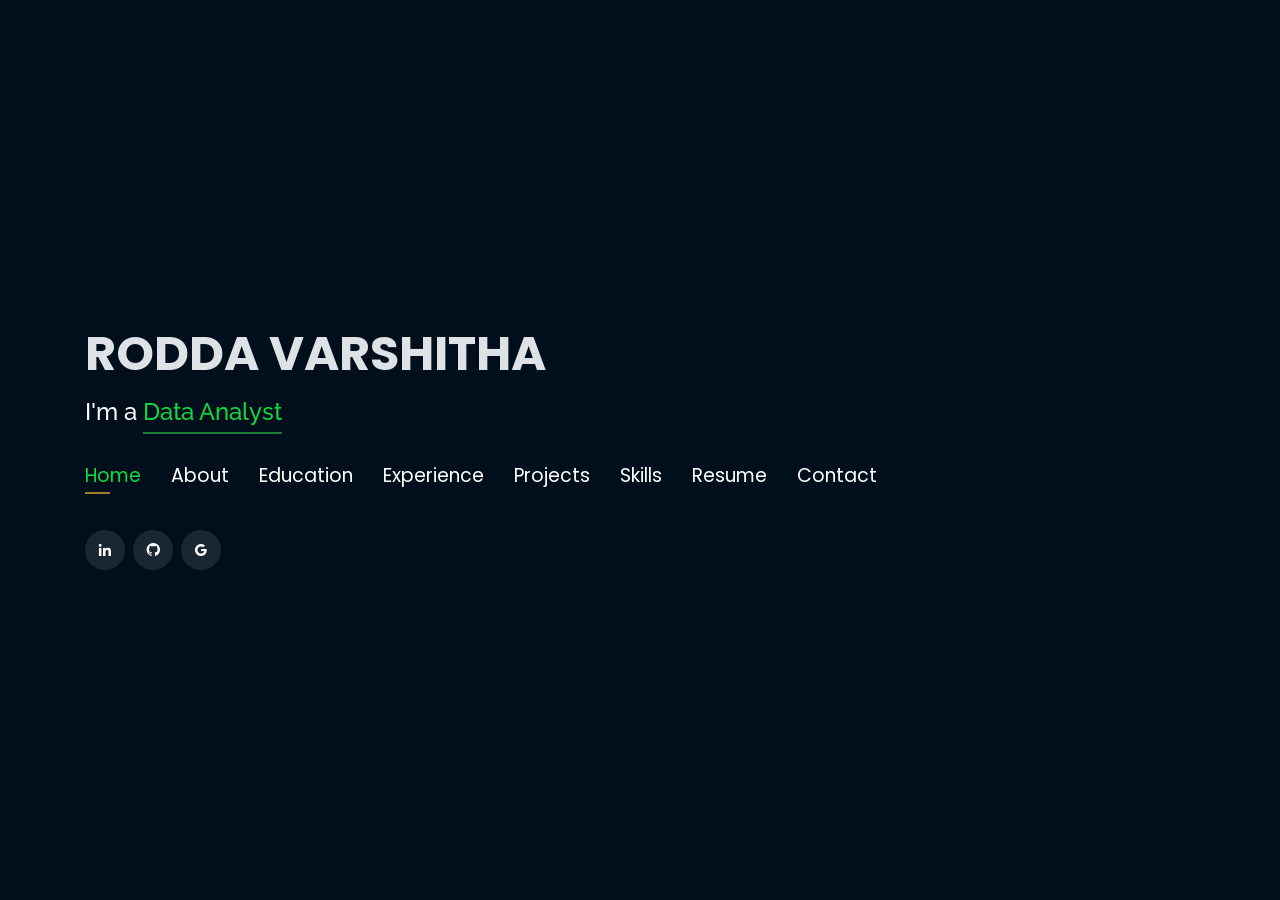
==== index.html @ eed944eb "Initial commit" ====
<!DOCTYPE html>
<html lang="en">

<head>

  <!-- Google Tag Manager -->

  <script>(function(w,d,s,l,i){w[l]=w[l]||[];w[l].push({'gtm.start':
  new Date().getTime(),event:'gtm.js'});var f=d.getElementsByTagName(s)[0],
  j=d.createElement(s),dl=l!='dataLayer'?'&l='+l:'';j.async=true;j.src=
  'https://www.googletagmanager.com/gtm.js?id='+i+dl;f.parentNode.insertBefore(j,f);
  })(window,document,'script','dataLayer','GTM-5BB8W2X');</script>
  <!-- End Google Tag Manager -->
  <meta charset="utf-8">
  <meta content="width=device-width, initial-scale=1.0" name="viewport">

  <title>Personal Portfolio</title>
  <meta content="" name="descriptison">
  <meta content="" name="keywords">

  <!-- Google Fonts -->

  <link href="https://fonts.googleapis.com/css?family=Open+Sans:300,300i,400,400i,600,600i,700,700i|Raleway:300,300i,400,400i,500,500i,600,600i,700,700i|Poppins:300,300i,400,400i,500,500i,600,600i,700,700i" rel="stylesheet">

  <!-- Vendor CSS Files -->

  <link href="assets/vendor/bootstrap/css/bootstrap.min.css" rel="stylesheet">
  <link href="assets/vendor/icofont/icofont.min.css" rel="stylesheet">
  <link href="assets/vendor/remixicon/remixicon.css" rel="stylesheet">
  <link href="assets/vendor/owl.carousel/assets/owl.carousel.min.css" rel="stylesheet">
  <link href="assets/vendor/boxicons/css/boxicons.min.css" rel="stylesheet">
  <link href="assets/vendor/venobox/venobox.css" rel="stylesheet">

  <!-- Template Main CSS File -->
  
  <link href="assets/css/style.css" rel="stylesheet">


  <!-- Global site tag (gtag.js) - Google Analytics -->
  <script async src="https://www.googletagmanager.com/gtag/js?id=UA-169007209-3"></script>
  <script>
    window.dataLayer = window.dataLayer || [];
    function gtag(){dataLayer.push(arguments);}
    gtag('js', new Date());

    gtag('config', 'UA-169007209-3');
  </script>
</head>

<body>
  
  <!-- Google Tag Manager (noscript) -->
  <noscript><iframe src="https://www.googletagmanager.com/ns.html?id=GTM-5BB8W2X"
  height="0" width="0" style="display:none;visibility:hidden"></iframe></noscript>
  <!-- ======= Header ======= -->
  
  <header id="header" class="header-tops">
    <div class="container">
      <h1><a href="index.html">RODDA VARSHITHA</a></h1>
<h2 style="color:#fff">I'm a <span class="typing" style="color:#12D640"></span></h2>

<script>
// Minimal Typed.js functionality for two features
class TypedMini {
  constructor(element, options) {
    this.el = document.querySelector(element);
    this.strings = options.strings || [];
    this.typeSpeed = options.typeSpeed || 100;
    this.backSpeed = options.backSpeed || 50;
    this.backDelay = options.backDelay || 1000;
    this.loop = options.loop || false;
    this.stringIndex = 0;
    this.charIndex = 0;
    this.typing();
  }

  typing() {
    const currentString = this.strings[this.stringIndex];
    if (this.charIndex < currentString.length) {
      this.el.textContent += currentString.charAt(this.charIndex);
      this.charIndex++;
      setTimeout(() => this.typing(), this.typeSpeed);
    } else {
      setTimeout(() => this.deleting(), this.backDelay);
    }
  }

  deleting() {
    const currentString = this.strings[this.stringIndex];
    if (this.charIndex > 0) {
      this.el.textContent = currentString.substring(0, this.charIndex - 1);
      this.charIndex--;
      setTimeout(() => this.deleting(), this.backSpeed);
    } else {
      this.stringIndex = (this.stringIndex + 1) % this.strings.length;
      this.typing();
    }
  }
}

// Initialize TypedMini with your strings
new TypedMini('.typing', {
  strings: [" Data Analyst",  " Data Scientist" , "Business Analyst "],
  typeSpeed: 100,
  backSpeed: 50,
  backDelay: 1000,
  loop: true
});
</script>
      <nav class="nav-menu d-none d-lg-block">
        <ul>
          <li class="active"><a href="#header"> <span>Home</span></a></li>
          <li><a href="#about"><span>About</span></a></li>
          <li><a href="#education"> <span>Education</span></a></li>
          <li><a href="#experience"> <span>Experience</span></a></li>
          <li><a href="#portfolio"> <span>Projects</span></a></li>
          <li><a href="#skills"> <span>Skills</span></a></li>
          <li><a href="assets\img\resume\Resume.pdf" target="_blank"> <span>Resume</span></a></li>
          <li><a href="#contacts"> <span>Contact</span></a></li>

        </ul>
      </nav><!-- .nav-menu -->

      <div class="social-links">
          <a href="https://www.linkedin.com/in/roddavarshitha/?lipi=urn%3Ali%3Apage%3Ad_flagship3_profile_view_base_contact_details%3Bq4u0vngKTemJHWjuSr9rag%3D%3D" target="_blank" class="linkedin"><i class="bx bxl-linkedin"></i></a>
          <a href="https://github.com/varshitharodda" target="_blank" class="github"><i class="bx bxl-github"></i></a>
          <a href="mailto:roddavarshitha@gmail.com" target="_blank" class="google"><i class="bx bxl-google"></i></a>
         

      </div>

    </div>
  </header>

 <!-- End Header -->

  <!-- ======= About Section ======= -->
  <section id="about" class="about">

    <!-- ======= About Me ======= -->
    <div class="about-me container">

      <div class="section-title">
        <h2>About</h2>
      </div>

      <div class="row">
        
        <div class="col-lg-4" data-aos="fade-right">
          <img src="assets\img\background\profile.jpeg" class="img-fluid" alt="">
        </div>
        <div class="col-lg-8 pt-4 pt-lg-0 content" data-aos="fade-left">
          <p>Computer Science graduate with hands-on experience in Python, SQL, Power BI, Excel, and data analytics. Skilled in
data cleaning, exploratory data analysis, SQL querying, data visualization, feature engineering, and extracting actionable
insights from datasets. Experienced in building analytical projects using Python, PostgreSQL, and Power BI. Strong
problem-solving and analytical skills with an interest in applying data-driven approaches to real-world business problems.
Seeking an entry-level Data Analyst role.
          </p>
          <div class="row">
            <div class="col-lg-6">
              <ul>
                <li><i class="icofont-rounded-right"></i> <strong>Birthday:</strong> 27 April 2005</li>
                <li><i class="icofont-rounded-right"></i> <strong>Phone:</strong> +91 9381675973</li>
                <li><i class="icofont-rounded-right"></i> <strong>City:</strong>Hyderabad,Telangana</li>
                <li><i class="icofont-rounded-right"></i> <strong>Email:</strong> roddavarshitha@gmail.com</li>
              </ul>
            </div>
          </div>
        </div>
      </div>

    </div><!-- End About Me -->

    <!-- ======= Interests ======= -->
    <div class="interests container">

      <div class="section-title">
        <h2>Interests</h2>
      </div>

      <div class="row">
        <div class="col-lg-3 col-md-4">
          <div class="icon-box">
            <i class="ri-global-line" style="color: #ffbb2c;"></i>
            <h3>Data Analytics</h3>
          </div>
        </div>
        <div class="col-lg-3 col-md-4 mt-4 mt-md-0">
          <div class="icon-box">
            <i class="ri-database-2-line" style="color: #5578ff;"></i>
            <h3>Data Science</h3>
          </div>
        </div>
        <div class="col-lg-3 col-md-4 mt-4 mt-md-0">
          <div class="icon-box">
            <i class="ri-camera-3-line" style="color: #e80368;"></i>
            <h3>Data Visualization</h3>
          </div>
        </div>
        <div class="col-lg-3 col-md-4 mt-4 mt-lg-0">
          <div class="icon-box">
            <i class="ri-english-input" style="color: #1c7d32;"></i>
            <h3>SQL & Database Management</h3>
          </div>
        </div>
        <div class="col-lg-3 col-md-4 mt-4">
          <div class="icon-box">
            <i class="ri-code-s-slash-fill" style="color: #28a745;"></i>
            <h3>Machine Learning</h3>
          </div>
        </div>
        <div class="col-lg-3 col-md-4 mt-4">
          <div class="icon-box">
            <i class="ri-bar-chart-box-line" style="color: #f1081f;"></i>
            <h3>Predictive Analytics</h3>
          </div>
        </div>
        <div class="col-lg-3 col-md-4 mt-4">
          <div class="icon-box">
            <i class="ri-file-list-3-line" style="color: #47aeff;"></i>
            <h3>Python & Data Analysis</h3>
          </div>
        </div>
        <div class="col-lg-3 col-md-4 mt-4">
          <div class="icon-box">
            <i class="ri-file-list-3-line" style="color: #47aeff;"></i>
            <h3>Artificial Intelligence</h3>
          </div>
        </div>
      </div>
      

    </div><!-- End Interests -->
  </section><!-- End About Section -->



  <!-- ======= Education Section ======= -->
  <section id="education" class="services">
    <div class="container">
      <div class="section-title">
        <h2>Education</h2>
      </div>
      <div class="row">
        <div class="col-lg-12" data-aos="fade-up" style="display: inline-block;">   
        <div class="col-md-4 mt-4 mt-md-0 icon-box" data-aos="fade-up" data-aos-delay="100" 
     style="padding:0px 0px;padding-bottom: 5px;display: inline-block; text-align:center;">
  
  <img src="assets/img/education/college.jpg" 
       alt="College Logo"
       style="width:100%; max-width:300px; height: 50px; margin-bottom:10px;" />
  <p style="text-align:left;color:#fff;padding: 5px 10px;">
    <em>B.Tech. in Computer Science</em></p>
  <h5 style="text-align:left;padding: 0px 10px;">Sep 2022 - June 2026 </h5>
  <h6 style="text-align:left;color:#fff;padding: 0px 10px;">Relevant Coursework</h6>
  <ul style="text-align:left;color:#fff;">
    <li>Computer Science Engineering</li>
    <li>Python development</li>
    <li>Machine Learning</li>
    <li>Web Development</li>
    <li>Datastructures and Algorithms</li>
  </ul>
</div>


            <div class="col-md-4 mt-4 mt-md-0 icon-box" data-aos="fade-up" data-aos-delay="100" style="padding:0px 0px;padding-bottom: 5px;display: inline-block;">
              <img src="assets\img\education\diploma.jpg" class="img-fluid" alt=""
              style="width:100%;  height: 50px; margin-bottom:10px;" />
              <p style="text-align:left;color:#fff;padding: 5px 10px;"><em>Diploma in ECE </em></p>
              <h5 style="text-align:left;padding: 0px 10px;">NOV 2020- June 2023</h5>
              <h6 style="text-align:left;color:#fff;padding: 0px 10px;">Relevant Coursework</h6>
              <ul style="text-align:left;color:#fff;">
                <li>Engineering Mathematics</li>
                <li>Digital Electronics</li>
                <li>Communication Systems</li>
                <li>Embedded Systems</li>
                <li>Industrial Training (IIT Training)</li>
                
        
              </ul>
            </div>
            <div class="col-md-4 mt-4 mt-md-0 icon-box" data-aos="fade-up" data-aos-delay="100"
              style="padding:0px 0px;padding-bottom: 5px;display: inline-block;">
              <img src="assets\img\education\School.jpg" class="img-fluid" alt="">
              <p style="text-align:left;color:#fff;padding: 5px 10px;"><em>10th Standard</em></p>
              <h5 style="text-align:left;padding: 0px 10px;">June 2019- June2020</h5>
              <h6 style="text-align:left;color:#fff;padding: 0px 10px;">Relevant Coursework</h6>
              <ul style="text-align:left;color:#fff;">
                <li>Mathematics</li>
                <li>English (First language)</li>
                <li>Remaining Standard Subjects</li>
                <li>EAMCET & JEE  Training(Basics)</li>
                          </ul>
            </div>
          </div>
        </div>
      </div>


    <div class="portfolio">
    <div class="container">
      <div class="section-title">
        <h2>Online Certification</h2>
      </div>

      <div class="row portfolio-container" style="position: relative; height: 437.75px;">

        <div class="col-lg-4 col-md-6 portfolio-item filter-app" style="position: absolute; left: 0px; top: 0px;">
          <div class="portfolio-wrap">
            <img src="assets/img/certification/Deloitte_Logo 1.jpg" class="img-fluid" alt="" style="width:250px; height:100%; object-fit:contain;">
            <div class="portfolio-info">
              <h4>Data Analytics Job Simulation</h4>
              <div class="portfolio-links">
                <a href="assets/img/certification/Data Analytics JobSimulation Deloitee 1.jpeg"target="_blank" title="Certificate"><i class="bx bx-link"></i></a>
              </div>
            </div>
          </div>
        </div>

        <div class="col-lg-4 col-md-6 portfolio-item filter-app" style="position: absolute; left: 370px; top: 0px;">
          <div class="portfolio-wrap">
            <img src="assets\img\certification\ofiice master logo2.jpg" class="img-fluid" alt="" style="width:250px; height:100%; object-fit:contain;">
            <div class="portfolio-info">
              <h4>Power BI</h4>
              <div class="portfolio-links">
                <a href="assets\img\certification\powerbi office master 2.jpg" target="_blank" title="Certificate"><i class="bx bx-link"></i></a>
              </div>
            </div>
          </div>
        </div>

        <div class="col-lg-4 col-md-6 portfolio-item filter-app" style="position: absolute; left: 740px; top: 0px;">
          <div class="portfolio-wrap">
            <img src= "assets/img/certification/DT 3 LOGO.jpg"class="img-fluid" alt="" style="width:250px; height:100%; object-fit:contain;">
            <div class="portfolio-info">
              <h4>Generative AI</h4>
              <div class="portfolio-links">
                <a href="assets/img/certification/DT 3.jpg" target="_blank" title="Certificate"><i class="bx bx-link"></i></a>
              </div>
            </div>
          </div>
        </div>

        <div class="col-lg-4 col-md-6 portfolio-item filter-project" style="position: absolute; left: 0px; top: 218.875px;">
          <div class="portfolio-wrap">
            <img src="assets/img/certification/tcs ion logo 4.jpg" class="img-fluid" alt="" style="width:250px; height:100%; object-fit:contain;">
            <div class="portfolio-info">
              <h4>TCS-ION carrer bridge</h4>
              <div class="portfolio-links">
                <a href="assets/img/certification/TCS 4.jpg" target="_blank" title="Certificate"><i class="bx bx-link"></i></a>
              </div>
            </div>
          </div>
        </div>

        <div class="col-lg-4 col-md-6 portfolio-item filter-project" style="position: absolute; left: 370px; top: 218.875px;">
          <div class="portfolio-wrap">
            <img src="assets/img/certification/geeks for geeks logo 5.jpg"  class="img-fluid" alt="" style="width:250px; height:100%; object-fit:contain;">
            <div class="portfolio-info">
              <h4>python</h4>
              <div class="portfolio-links">
                <a href="assets/img/certification/geeks 5.jpg" target="_blank" title="Certificate"><i class="bx bx-link"></i></a>
              </div>
            </div>
          </div>
        </div>
  </section>


  <!-- End Education Section -->



  <!-- Start Experience Section -->

  <section id="experience" class="services">
    <div class="container">
      <div class="section-title">
        <h2>Internships</h2>
      </div>
      <div class="row">
          <div class="col-lg-12" data-aos="fade-up">
              <div class="col-md-12 mt-4 mt-md-0 icon-box" data-aos="fade-up" data-aos-delay="100">
                <h4 style="text-align:left;"><a href="https://Infosys.com//" style="color:#12d640">Infosys Springboard.</a><br> </h4>
                <h5 style="text-align:left;">Dec 2025 - Feb 2026</h5>
                <p style="text-align:left;color:#fff"><em>Python Intern</em></p>
                <ul style="text-align:left;">
                  <li>Designed and deployed an AI-powered Resume Analysis & Job Recommendation System leveraging LinkedIn data.</li>
                  <li>Applied NLP techniques for resume parsing, skill extraction, and automated role recommendations.</li>
                  <li> Applied NLP techniques for resume parsing, skill extraction, and automated role recommendations.</li>
                </ul>
              </div>
              <div class="col-md-12 mt-4 mt-md-0 icon-box" data-aos="fade-up" data-aos-delay="100">
                <h4 style="text-align:left;"><a href="https://cognifyz.com//" style="color:#12d640">Cognifyz Technology.</a><br> </h4>
                <h5 style="text-align:left;">April 2025 - May 2025</h5>
                <p style="text-align:left;color:#fff"><em>Python  Developer Intern</em></p>
                <ul style="text-align:left;">
                  <li>Developed and optimized Python scripts for data handling and automation, improving efficiency by 20%.</li>
                  <li>Contributed to two project integrations by debugging Python code, resolving issues, and improving reliability.</li>
                  <li>Collaborated with a remote team of five members, while learning new tools and improving performance by 15%. </li>
                  
                </ul>
              </div>
            </div>
          </div>
        </div>
    </div>
  </section>

  <!-- End Experience Section -->



  <!-- Start Project Section -->
  <section id="portfolio" class="portfolio">
    <div class="container">
      <div class="section-title">
        <h2>Projects</h2>
      </div>
      <div class="row">
        <div class="col-lg-12 d-flex justify-content-center">
          <ul id="portfolio-flters">
            <li data-filter="*" class="filter-active">Projects</li>
          </ul>
        </div>
      </div>
      <div class="row portfolio-container">
        <div class="col-lg-4 col-md-6 portfolio-item filter-app">
          <h4 style="text-align: center;">Customer Shopping Behavior Analysis</h4>
          <div class="portfolio-wrap">
            <img src="assets\img\project\CSBA.jpg" class="img-fluid" alt="">
            <div class="portfolio-info">
              <h4 style="color: red;">Customer Shopping Behavior Analysis</h4>
              <div class="portfolio-links">
                <a href="projects\Customer Shopping Behavior Analysis.html" data-gall="portfolioDetailsGallery" data-vbtype="iframe" class="venobox" title="Project Details"><i class="bx bx-info-circle"></i></a>
              </div>
            </div>
          </div>
        </div>
        <div class="col-lg-4 col-md-6 portfolio-item filter-project">
          <h4 style="text-align: center;">Modeling & Predicting Cyber Hacking Breaches</h4>
          <div class="portfolio-wrap">
            <img src="assets\img\project\MPCHB.jpg" class="img-fluid" alt="">
            <div class="portfolio-info">
              <h4 style="color: red;">Modeling & Predicting Cyber Hacking Breaches </h4>
              <div class="portfolio-links">
                <a href="projects\modeling-cyber-hacking-breaches.html.html" data-gall="portfolioDetailsGallery" data-vbtype="iframe"
                  class="venobox" title="Project Details"><i class="bx bx-info-circle"></i></a>
              </div>
            </div>
          </div>
        </div>
        <div class="col-lg-4 col-md-6 portfolio-item filter-project">
          <h4 style="text-align: center;">CryptoProctor– Blockchain Based Secured Online Proctoring System</h4>
          <div class="portfolio-wrap">
            <img src="assets\img\project\C-BOPS.jpg" class="img-fluid" alt="">
            <div class="portfolio-info">
              <h4 style="color: red;">CryptoProctor– Blockchain Based Secured Online Proctoring System</h4>
              <div class="portfolio-links">
                <a href="projects\CryptoProctor– Blockchain Based Secured Online Proctoring System.html" data-gall="portfolioDetailsGallery" data-vbtype="iframe"
                  class="venobox" title="Project Details"><i class="bx bx-info-circle"></i></a>
              </div>
            </div>
          </div>
        </div>
    </section> 
     <!-- End Project Section  -->



  <!-- Start Skills Section -->

  <section id="skills" class="services">
    <div class="container">
      <div class="section-title">
        <h2>Skills</h2>
      </div>
      <div class="row">
        <div class="col-lg-12" data-aos="fade-up">
          <div class="col-md-12 mt-4 mt-md-0 icon-box" data-aos="fade-up" data-aos-delay="100" style="background:#fff">
            <h4 style="text-align:left;color:#09203a">Languages and Databases</h4>
                <p style="text-align:left;">
                  <img src="https://www.vectorlogo.zone/logos/python/python-horizontal.svg" alt="vectorlogo.zone" height="50" width="150">
                  <img src="https://www.vectorlogo.zone/logos/mysql/mysql-horizontal.svg" alt="vectorlogo.zone" height="70" width="130">                  
                </p>
            </div>
            <div class="col-md-12 mt-4 mt-md-0 icon-box" data-aos="lefade-up" data-aos-delay="100" style="background:#fff">
              <h4 style="text-align:left;color:#09203a">Frameworks</h4>
                <p style="text-align:left;">
                  <img src="" alt="" srcset="">
                  <img src="https://www.vectorlogo.zone/logos/numpy/numpy-ar21.svg" alt="numpy logo" srcset="" height="70" width="160">
                  <img src="https://www.vectorlogo.zone/logos/usepanda/usepanda-ar21.svg" alt="pandas logo" srcset="" height="70" width="120">
                  <img src="assets/img/matplotlib.jpeg" alt="matplotlib logo" srcset="" height="90" width="120">              </p>
          </div>
          <div class="col-md-12 mt-4 mt-md-0 icon-box" data-aos="lefade-up" data-aos-delay="100" style="background:#fff">
              <h4 style="text-align:left;color:#09203a">Tools</h4>
                <p style="text-align:left;">
                  <img src="assets/img/vscode2.png" alt="vscode logo" srcset="" width="190" height="60">
                  <img src="https://upload.wikimedia.org/wikipedia/commons/3/3f/Git_icon.svg" alt="Git icon" height="70" style="margin-right:20px;">
                  <img src="https://www.vectorlogo.zone/logos/github/github-ar21.svg" alt="Github logo" style="margin-right:20px;">
                  <img src="https://www.vectorlogo.zone/logos/jupyter/jupyter-ar21.svg" alt="Jupyter logo" style="margin-right:20px;">
                  <img src="https://worldvectorlogo.com/logos/anaconda.svg" alt="Anaconda logo" height="70">
                  <img src="assets\img\ms word.jpg" alt="Anaconda logo" height="70">
                  <img src="assets\img\microsoft-powerpoint.jpg" alt="Anaconda logo" height="70">
              </p>
          </div>
        </div>
      </div>
    </div>
  </section>
<!-- End Skills Section -->



<!-- Start Links section -->
<!-- Resume Section -->
<section id="resume" style="padding:60px 20px; text-align:center; background:#f9f9f9;">
  <div class="container">
    <h2 style="color:#12d640; margin-bottom:20px;">My Resume</h2>

    <!-- Show Resume PDF -->
    <embed src="assets\img\resume\Resume.pdf" type="application/pdf" width="100%" height="600px" style="border:2px solid #ddd; border-radius:10px; margin-bottom:20px;" />

    <!-- Download Resume Button -->
    <br>
    <a href="assets\img\resume\Resume.pdf"download class="btn" 
       style="background:#12d640; color:#fff; padding:10px 20px; border-radius:6px; font-weight:bold; text-decoration:none;">
       Download Resume
    </a>
  </div>
</section>

  <!-- Start Contact Section -->

  <section id="contacts" class="contact">
    <div class="container">
      <div class="section-title">
        <h2>Contact</h2>
      </div>
      <div class="row mt-2">
        <div class="col-md-6 d-flex align-items-stretch">
          <div class="info-box">
            <i class="bx bx-map"></i>
            <h3>My Address</h3>
            <p> Kukatpally</p>
            <p>Hyderabad-500072</p>
            <p>Telangana</p>
          </div>
        </div>
        <div class="col-md-6 mt-4 mt-md-0 d-flex align-items-stretch">
          <div class="info-box">
            <i class="bx bx-share-alt"></i>
            <h3>Social Profiles</h3>
            <div class="social-links">
              <a href="https://www.linkedin.com/in/varshitha-rodda-b0bb58329" target="_blank" class="linkedin"><i class="bx bxl-linkedin"></i></a>
              <a href= "https://github.com/varshitharodda" target="_blank" class="google"><i class="bx bxl-google"></i></a>
              <a href="mailto:roddavarshitha@gmail.com" target="_blank" class="google"><i class="bx bxl-google"></i></a>
            </div>
          </div>
        </div>
        <div class="col-md-6 mt-4 d-flex align-items-stretch">
          <div class="info-box">
            <i class="bx bx-envelope"></i>
            <h3>Email</h3>
            <p>roddavarshitha@gmail.com</p>
            <p>varshitharodda92@gmail.com</p>
          </div>
        </div>
        <div class="col-md-6 mt-4 d-flex align-items-stretch">
          <div class="info-box">
            <i class="bx bx-phone-call"></i>
            <h3>Contact</h3>
            <p>+91 9381675973</p>
          </div>
        </div>
      </div>
    </div>
  </section>
  <!-- End Contact Section -->

  <!-- Vendor JS Files -->
  <script src="assets/vendor/jquery/jquery.min.js"></script>
  <script src="assets/vendor/bootstrap/js/bootstrap.bundle.min.js"></script>
  <script src="assets/vendor/jquery.easing/jquery.easing.min.js"></script>
  <script src="assets/vendor/php-email-form/validate.js"></script>
  <script src="assets/vendor/waypoints/jquery.waypoints.min.js"></script>
  <script src="assets/vendor/counterup/counterup.min.js"></script>
  <script src="assets/vendor/owl.carousel/owl.carousel.min.js"></script>
  <script src="assets/vendor/isotope-layout/isotope.pkgd.min.js"></script>
  <script src="assets/vendor/venobox/venobox.min.js"></script>
  <script src="assets/vendor/typed.js/typed.min.js"></script>
  <script type="text/javascript">
    var typed = new Typed('.typing',{
      strings: ["Python Developer","WebDeveloper","Data Analyst","Youtuber"],
      loop: true,
      typeSpeed: 65,
      backSpeed: 65
    });
  </script>

  <!-- Template Main JS File -->
  <script src="assets/js/main.js"></script>

</body>

</html>
---- assets/css/style.css ----
/**
* Template Name: Personal - v2.1.0
* Template URL: https://bootstrapmade.com/personal-free-resume-bootstrap-template/
* Author: BootstrapMade.com
* License: https://bootstrapmade.com/license/
*/

/*--------------------------------------------------------------
# General
--------------------------------------------------------------*/
body {
  font-family: "Open Sans", sans-serif;
  color: #fff;
  position: relative;
  background: transparent;
}

body::before {
  content: "";
  position: fixed;
  background: #010e1b;
  background-size: cover;
  left: 0;
  right: 0;
  top: 0;
  height: 100vh;
}

@media (min-width: 1024px) {
  body::before {
    background-attachment: fixed;
  }
}

a {
  color: #12d640;
}

a:hover {
  color: #12d640;
  text-decoration: none;
}

h1, h2, h3, h4, h5, h6 {
  font-family: "Raleway", sans-serif;
}

/*--------------------------------------------------------------
# Header
--------------------------------------------------------------*/
#header {
  transition: ease-in-out 0s;
  position: relative;
  height: 100vh;
  display: flex;
  align-items: center;
  z-index: 997;
  overflow-y: auto;
}

#header * {
  transition: ease-in-out 0s;
}

#header h1 {
  font-size: 48px;
  margin-top: 0px;
  padding: 0;
  line-height: 1;
  font-weight: 700;
  font-family: "Poppins", sans-serif;
}

#header h1 a, #header h1 a:hover {
  color: #dee2e6;
  line-height: 1;
  display: inline-block;
}

#header h2 {
  font-size: 24px;
  margin-top: 20px;
  color: #12d640;
}

#header h2 span {
  color: #ffc107;
  border-bottom: 2px solid #1c7d32;
  padding-bottom: 6px;
}

#header img {
  padding: 0;
  margin: 0;
}

#header .social-links {
  margin-top: 40px;
  display: flex;
}

#header .social-links a {
  font-size: 16px;
  display: flex;
  justify-content: center;
  align-items: center;
  background: rgba(255, 255, 255, 0.1);
  color: #fff;
  line-height: 1;
  margin-right: 8px;
  border-radius: 50%;
  width: 40px;
  height: 40px;
}

#header .social-links a:hover {
  background: #1c7d32;
}

@media (max-width: 992px) {
  #header h1 {
    font-size: 36px;
  }
  #header h2 {
    font-size: 20px;
    line-height: 30px;
  }
  #header .social-links {
    margin-top: 15px;
  }
  #header .container {
    display: flex;
    flex-direction: column;
    align-items: center;
  }
}

/*--------------------------------------------------------------
# Navigation Menu
--------------------------------------------------------------*/
/* Desktop Navigation */
.nav-menu {
  margin-top: 35px;
}

.nav-menu ul {
  display: flex;
  margin: 0;
  padding: 0;
  list-style: none;
}

.nav-menu li + li {
  margin-left: 30px;
}

.nav-menu a {
  display: block;
  position: relative;
  color: #fff;
  font-size: 19px;
  font-family: "Poppins", sans-serif;
  font-weight: 400;
}

.nav-menu a:before {
  content: "";
  position: absolute;
  width: 0;
  height: 2px;
  bottom: -4px;
  left: 0;
  background-color: #9e7f25;
  visibility: hidden;
  width: 0px;
  transition: all 0.3s ease-in-out 0s;
}

.nav-menu a:hover:before, .nav-menu li:hover > a:before, .nav-menu .active > a:before {
  visibility: visible;
  width: 25px;
}

.nav-menu a:hover, .nav-menu .active > a, .nav-menu li:hover > a {
  color: #12d640;
  text-decoration: none;
}

/* Mobile Navigation */
.mobile-nav-toggle {
  position: fixed;
  right: 15px;
  top: 15px;
  z-index: 9998;
  border: 0;
  background: none;
  font-size: 24px;
  transition: all 0.4s;
  outline: none !important;
  line-height: 1;
  cursor: pointer;
  text-align: right;
}

.mobile-nav-toggle i {
  color: #fff;
}

.mobile-nav {
  position: fixed;
  top: 55px;
  right: 15px;
  bottom: 15px;
  left: 15px;
  z-index: 9999;
  overflow-y: auto;
  background: rgba(0, 0, 0, 0.7);
  transition: ease-in-out 0s;
  opacity: 0;
  visibility: hidden;
  border-radius: 10px;
  padding: 10px 0;
  border: 2px solid rgba(255, 255, 255, 0.12);
}

.mobile-nav * {
  margin: 0;
  padding: 0;
  list-style: none;
}

.mobile-nav a {
  display: block;
  position: relative;
  color: #fff;
  padding: 10px 20px;
  font-weight: 500;
  outline: none;
}

.mobile-nav a:hover, .mobile-nav .active > a, .mobile-nav li:hover > a {
  color: #1c7d32;
  text-decoration: none;
}

.mobile-nav-overly {
  width: 100%;
  height: 100%;
  z-index: 9997;
  top: 0;
  left: 0;
  position: fixed;
  background: rgba(9, 9, 9, 0.6);
  overflow: hidden;
  display: none;
  transition: ease-in-out 0s;
}

.mobile-nav-active {
  overflow: hidden;
}

.mobile-nav-active .mobile-nav {
  opacity: 1;
  visibility: visible;
}

.mobile-nav-active .mobile-nav-toggle i {
  color: #fff;
}

/* Header Top */
#header.header-top {
  height: 90px;
  position: fixed;
  left: 0;
  top: 0;
  right: 0;
  background: #09203a;
}

#header.header-top .social-links, #header.header-top h2 {
  display: none;
}

#header.header-top h1 {
  margin-right: auto;
  font-size: 36px;
}

#header.header-top .container {
  display: flex;
  align-items: center;
}

#header.header-top .nav-menu {
  margin: 0;
}

@media (max-width: 768px) {
  #header.header-top {
    height: 60px;
  }
  #header.header-top h1 {
    font-size: 26px;
  }
}

/*--------------------------------------------------------------
# Sections General
--------------------------------------------------------------*/
section {
  overflow: hidden;
  position: absolute;
  width: 100%;
  top: 140px;
  bottom: 100%;
  opacity: 0;
  z-index: 2;
}

section.section-show {
  top: 70px;
  bottom: auto;
  opacity: 1;
  padding-bottom: 0px;
}

section .container {
  background: rgba(0, 0, 0, 0);
  padding: 30px;
}

@media (max-width: 768px) {
  section {
    top: 120px;
  }
  section.section-show {
    top: 80px;
  }
}

.section-title h2 {
  font-size: 14px;
  font-weight: 500;
  padding: 0;
  line-height: 1px;
  margin: 0 0 20px 0;
  letter-spacing: 2px;
  text-transform: uppercase;
  color: #dee2e6;
  font-family: "Poppins", sans-serif;
}

.section-title h2::after {
  content: "";
  width: 120px;
  height: 1px;
  display: inline-block;
  background: #dee2e6;
  margin: 4px 10px;
}

.section-title p {
  margin: 0;
  margin: -15px 0 15px 0;
  font-size: 36px;
  font-weight: 700;
  text-transform: uppercase;
  font-family: "Poppins", sans-serif;
  color: #fff;
}

/*--------------------------------------------------------------
# About
--------------------------------------------------------------*/
.about-me .content h3 {
  font-weight: 700;
  font-size: 26px;
  color: #1c7d32;
}

.about-me .content ul {
  list-style: none;
  padding: 0;
}

.about-me .content ul li {
  padding-bottom: 10px;
}

.about-me .content ul i {
  font-size: 20px;
  padding-right: 2px;
  color: #1c7d32;
}

.about-me .content p:last-child {
  margin-bottom: 0;
}

/*--------------------------------------------------------------
# Counts
--------------------------------------------------------------*/
.counts {
  padding: 70px 0 60px;
}

.counts .count-box {
  padding: 30px 30px 25px 30px;
  width: 100%;
  position: relative;
  text-align: center;
  background: rgba(255, 255, 255, 0.08);
}

.counts .count-box i {
  position: absolute;
  top: -25px;
  left: 50%;
  transform: translateX(-50%);
  font-size: 24px;
  background: rgba(255, 255, 255, 0.1);
  padding: 12px;
  color: #1c7d32;
  border-radius: 50px;
}

.counts .count-box span {
  font-size: 36px;
  display: block;
  font-weight: 600;
  color: #fff;
}

.counts .count-box p {
  padding: 0;
  margin: 0;
  font-family: "Raleway", sans-serif;
  font-size: 14px;
}

/*--------------------------------------------------------------
# Skills
--------------------------------------------------------------*/
.skills .progress {
  height: 50px;
  display: block;
  background: none;
}

.skills .progress .skill {
  padding: 0;
  margin: 0 0 6px 0;
  text-transform: uppercase;
  display: block;
  font-weight: 600;
  font-family: "Poppins", sans-serif;
  color: #fff;
}

.skills .progress .skill .val {
  float: right;
  font-style: normal;
}

.skills .progress-bar-wrap {
  background: rgba(255, 255, 255, 0.15);
}

.skills .progress-bar {
  width: 1px;
  height: 10px;
  transition: .9s;
  background-color: #1c7d32;
}

/*--------------------------------------------------------------
# Interests
--------------------------------------------------------------*/
.interests .icon-box {
  display: flex;
  align-items: center;
  padding: 20px;
  background: #09203a;
  transition: ease-in-out 0.3s;
}


.interests .icon-box i {
  font-size: 32px;
  padding-right: 10px;
  line-height: 1;
}

.interests .icon-box h3 {
  font-weight: 700;
  margin: 0;
  padding: 0;
  line-height: 1;
  font-size: 16px;
  color: #fff;
}

.interests .icon-box:hover {
  background: #042b56eb;
}

/*--------------------------------------------------------------
# Testimonials
--------------------------------------------------------------*/
.testimonials .testimonial-item {
  box-sizing: content-box;
  min-height: 320px;
}

.testimonials .testimonial-item .testimonial-img {
  width: 90px;
  border-radius: 50%;
  margin: -40px 0 0 40px;
  position: relative;
  z-index: 2;
  border: 6px solid rgba(255, 255, 255, 0.12);
}

.testimonials .testimonial-item h3 {
  font-size: 18px;
  font-weight: bold;
  margin: 10px 0 5px 45px;
  color: #fff;
}

.testimonials .testimonial-item h4 {
  font-size: 14px;
  color: #999;
  margin: 0 0 0 45px;
}

.testimonials .testimonial-item .quote-icon-left, .testimonials .testimonial-item .quote-icon-right {
  color: rgba(255, 255, 255, 0.25);
  font-size: 26px;
}

.testimonials .testimonial-item .quote-icon-left {
  display: inline-block;
  left: -5px;
  position: relative;
}

.testimonials .testimonial-item .quote-icon-right {
  display: inline-block;
  right: -5px;
  position: relative;
  top: 10px;
}

.testimonials .testimonial-item p {
  font-style: italic;
  margin: 0 15px 0 15px;
  padding: 20px 20px 60px 20px;
  background: rgba(255, 255, 255, 0.1);
  position: relative;
  border-radius: 6px;
  position: relative;
  z-index: 1;
}

.testimonials .owl-nav, .testimonials .owl-dots {
  margin-top: 5px;
  text-align: center;
}

.testimonials .owl-dot {
  display: inline-block;
  margin: 0 5px;
  width: 12px;
  height: 12px;
  border-radius: 50%;
  background-color: rgba(255, 255, 255, 0.3) !important;
}

.testimonials .owl-dot.active {
  background-color: #1c7d32 !important;
}

@media (max-width: 767px) {
  .testimonials {
    margin: 30px 10px;
  }
}

/*--------------------------------------------------------------
# Resume
--------------------------------------------------------------*/
/* .resume .resume-title {
  font-size: 26px;
  font-weight: 700;
  margin-top: 20px;
  margin-bottom: 20px;
  color: #fff;
}

.resume .resume-item {
  padding: 0 0 20px 20px;
  margin-top: -2px;
  border-left: 2px solid rgba(255, 255, 255, 0.2);
  position: relative;
}

.resume .resume-item h4 {
  line-height: 18px;
  font-size: 18px;
  font-weight: 600;
  text-transform: uppercase;
  font-family: "Poppins", sans-serif;
  color: #1c7d32;
  margin-bottom: 10px;
}

.resume .resume-item h5 {
  font-size: 16px;
  background: rgba(255, 255, 255, 0.15);
  padding: 5px 15px;
  display: inline-block;
  font-weight: 600;
  margin-bottom: 10px;
}

.resume .resume-item ul {
  padding-left: 20px;
}

.resume .resume-item ul li {
  padding-bottom: 10px;
}

.resume .resume-item:last-child {
  padding-bottom: 0;
}

.resume .resume-item::before {
  content: "";
  position: absolute;
  width: 16px;
  height: 16px;
  border-radius: 50px;
  left: -9px;
  top: 0;
  background: #9e7f25;
  border: 2px solid #9e7f25;
} */

/*--------------------------------------------------------------
# Services
--------------------------------------------------------------*/
.services .icon-box {
  text-align: center;
  background: #09203a;
  padding: 40px 40px;
  transition: all ease-in-out 0.3s;
  margin: 10px
}

.services .icon-box .icon {
  margin: 0 auto;
  width: 64px;
  height: 64px;
  background: #1c7d32;
  border-radius: 5px;
  transition: all .3s ease-out 0s;
  display: flex;
  align-items: center;
  justify-content: center;
  margin-bottom: 20px;
  transform-style: preserve-3d;
}

.services .icon-box .icon i {
  color: #fff;
  font-size: 28px;
}

.services .icon-box .icon::before {
  position: absolute;
  content: '';
  left: -8px;
  top: -8px;
  height: 100%;
  width: 100%;
  background: rgba(255, 255, 255, 0.15);
  border-radius: 5px;
  transition: all .3s ease-out 0s;
  transform: translateZ(-1px);
}

.services .icon-box h4 {
  font-weight: 700;
  margin-bottom: 15px;
  font-size: 24px;
}

.services .icon-box h4 a {
  color: #fff;
}

.services .icon-box p {
  line-height: 24px;
  font-size: 14px;
  margin-bottom: 0;
}

.services .icon-box:hover {
  background: #042e5f;
  border-color: #1c7d32;
}

.services .icon-box:hover .icon {
  background: #fff;
}

.services .icon-box:hover .icon i {
  color: #1c7d32;
}

.services .icon-box:hover .icon::before {
  background: #35e888;
}

.services .icon-box:hover h4 a, .services .icon-box:hover p {
  color: #12d640;
}

/*--------------------------------------------------------------
# Portfolio
--------------------------------------------------------------*/
.portfolio .portfolio-item {
  margin-bottom: 30px;
}

.portfolio #portfolio-flters {
  padding: 0;
  margin: 0 auto 15px auto;
  list-style: none;
  text-align: center;
  border-radius: 50px;
  padding: 2px 15px;
}

.portfolio #portfolio-flters li {
  cursor: pointer;
  display: inline-block;
  padding: 8px 16px 10px 16px;
  font-size: 14px;
  font-weight: 600;
  line-height: 1;
  text-transform: uppercase;
  color: #fff;
  background: rgba(255, 255, 255, 0.1);
  margin: 0 3px 10px 3px;
  transition: all 0.3s ease-in-out;
  border-radius: 4px;
}

.portfolio #portfolio-flters li:hover, .portfolio #portfolio-flters li.filter-active {
  background: #1c7d32;
}

.portfolio #portfolio-flters li:last-child {
  margin-right: 0;
}

.portfolio .portfolio-wrap {
  transition: 0.3s;
  position: relative;
  overflow: hidden;
  z-index: 1;
  background: rgba(0, 0, 0, 0.6);
}

.portfolio .portfolio-wrap::before {
  content: "";
  background: rgba(0, 0, 0, 0.6);
  position: absolute;
  left: 30px;
  right: 30px;
  top: 30px;
  bottom: 30px;
  transition: all ease-in-out 0.3s;
  z-index: 2;
  opacity: 0;
}

.portfolio .portfolio-wrap .portfolio-info {
  opacity: 0;
  position: absolute;
  top: 0;
  left: 0;
  right: 0;
  bottom: 0;
  text-align: center;
  z-index: 3;
  transition: all ease-in-out 0.3s;
  display: flex;
  flex-direction: column;
  justify-content: center;
  align-items: center;
}

.portfolio .portfolio-wrap .portfolio-info::before {
  display: block;
  content: "";
  width: 48px;
  height: 48px;
  position: absolute;
  top: 35px;
  left: 35px;
  border-top: 3px solid #fff;
  border-left: 3px solid #fff;
  transition: all 0.5s ease 0s;
  z-index: 9994;
}

.portfolio .portfolio-wrap .portfolio-info::after {
  display: block;
  content: "";
  width: 48px;
  height: 48px;
  position: absolute;
  bottom: 35px;
  right: 35px;
  border-bottom: 3px solid #fff;
  border-right: 3px solid #fff;
  transition: all 0.5s ease 0s;
  z-index: 9994;
}

.portfolio .portfolio-wrap .portfolio-info h4 {
  font-size: 20px;
  color: #fff;
  font-weight: 600;
}

.portfolio .portfolio-wrap .portfolio-info p {
  color: #ffffff;
  font-size: 14px;
  text-transform: uppercase;
  padding: 0;
  margin: 0;
}

.portfolio .portfolio-wrap .portfolio-links {
  text-align: center;
  z-index: 4;
}

.portfolio .portfolio-wrap .portfolio-links a {
  color: #fff;
  margin: 0 2px;
  font-size: 28px;
  display: inline-block;
  transition: 0.3s;
}

.portfolio .portfolio-wrap .portfolio-links a:hover {
  color: #63eda3;
}

.portfolio .portfolio-wrap:hover::before {
  top: 0;
  left: 0;
  right: 0;
  bottom: 0;
  opacity: 1;
}

.portfolio .portfolio-wrap:hover .portfolio-info {
  opacity: 1;
}

.portfolio .portfolio-wrap:hover .portfolio-info::before {
  top: 15px;
  left: 15px;
}

.portfolio .portfolio-wrap:hover .portfolio-info::after {
  bottom: 15px;
  right: 15px;
}

/*--------------------------------------------------------------
# Contact
--------------------------------------------------------------*/
.contact .info-box {
  color: #444444;
  padding: 20px;
  width: 100%;
  background: #09203a;
}

.contact .info-box i.bx {
  font-size: 24px;
  color: #dee2e6;
  border-radius: 50%;
  padding: 14px;
  float: left;
  background: rgba(255, 255, 255, 0.1);
}

.contact .info-box h3 {
  font-size: 20px;
  color: #28a745;
  font-weight: 700;
  margin: 10px 0 8px 68px;
}

.contact .info-box p {
  padding: 0;
  color: #fff;
  line-height: 24px;
  font-size: 14px;
  margin: 0 0 0 68px;
}

.contact .info-box .social-links {
  margin: 5px 0 0 68px;
  display: flex;
}

.contact .info-box .social-links a {
  font-size: 18px;
  display: inline-block;
  color: #fff;
  line-height: 1;
  margin-right: 12px;
  transition: 0.3s;
}

.contact .info-box .social-links a:hover {
  color: #12d640;
}

.contact .php-email-form {
  padding: 30px;
  background: rgba(255, 255, 255, 0.08);
}

.contact .php-email-form .validate {
  display: none;
  color: red;
  margin: 0 0 15px 0;
  font-weight: 400;
  font-size: 13px;
}

.contact .php-email-form .error-message {
  display: none;
  background: rgba(255, 255, 255, 0.08);
  background: #ed3c0d;
  text-align: center;
  padding: 15px;
  font-weight: 600;
}

.contact .php-email-form .sent-message {
  display: none;
  background: rgba(255, 255, 255, 0.08);
  background: #1c7d32;
  text-align: center;
  padding: 15px;
  font-weight: 600;
}

.contact .php-email-form .loading {
  display: none;
  background: rgba(255, 255, 255, 0.08);
  text-align: center;
  padding: 15px;
}

.contact .php-email-form .loading:before {
  content: "";
  display: inline-block;
  border-radius: 50%;
  width: 24px;
  height: 24px;
  margin: 0 10px -6px 0;
  border: 3px solid #1c7d32;
  border-top-color: #eee;
  -webkit-animation: animate-loading 1s linear infinite;
  animation: animate-loading 1s linear infinite;
}

.contact .php-email-form input, .contact .php-email-form textarea {
  border-radius: 0;
  box-shadow: none;
  font-size: 14px;
  background: rgba(255, 255, 255, 0.08);
  border: 0;
  transition: 0.3s;
  color: #fff;
}

.contact .php-email-form input:focus, .contact .php-email-form textarea:focus {
  background-color: rgba(255, 255, 255, 0.11);
}

.contact .php-email-form input::-webkit-input-placeholder, .contact .php-email-form textarea::-webkit-input-placeholder {
  color: rgba(255, 255, 255, 0.3);
  opacity: 1;
}

.contact .php-email-form input::-moz-placeholder, .contact .php-email-form textarea::-moz-placeholder {
  color: rgba(255, 255, 255, 0.3);
  opacity: 1;
}

.contact .php-email-form input:-ms-input-placeholder, .contact .php-email-form textarea:-ms-input-placeholder {
  color: rgba(255, 255, 255, 0.3);
  opacity: 1;
}

.contact .php-email-form input::-ms-input-placeholder, .contact .php-email-form textarea::-ms-input-placeholder {
  color: rgba(255, 255, 255, 0.3);
  opacity: 1;
}

.contact .php-email-form input::placeholder, .contact .php-email-form textarea::placeholder {
  color: rgba(255, 255, 255, 0.3);
  opacity: 1;
}

.contact .php-email-form input {
  padding: 20px 15px;
}

.contact .php-email-form textarea {
  padding: 12px 15px;
}

.contact .php-email-form button[type="submit"] {
  background: #1c7d32;
  border: 0;
  padding: 10px 30px;
  color: #fff;
  transition: 0.4s;
  border-radius: 4px;
}

.contact .php-email-form button[type="submit"]:hover {
  background: #15bb62;
}

@-webkit-keyframes animate-loading {
  0% {
    transform: rotate(0deg);
  }
  100% {
    transform: rotate(360deg);
  }
}

@keyframes animate-loading {
  0% {
    transform: rotate(0deg);
  }
  100% {
    transform: rotate(360deg);
  }
}


/*--------------------------------------------------------------
# Credits
--------------------------------------------------------------*/
.credits {
  position: fixed;
  right: 15px;
  bottom: 15px;
  font-size: 13px;
  color: #fff;
  z-index: 1;
}

.credits a {
  color: #1c7d32;
  transition: 0.3s;
}

.credits a:hover {
  color: #fff;
}

@media (max-width: 992px) {
  .credits {
    left: 50%;
    right: 0;
    transform: translateX(-50%);
  }
}
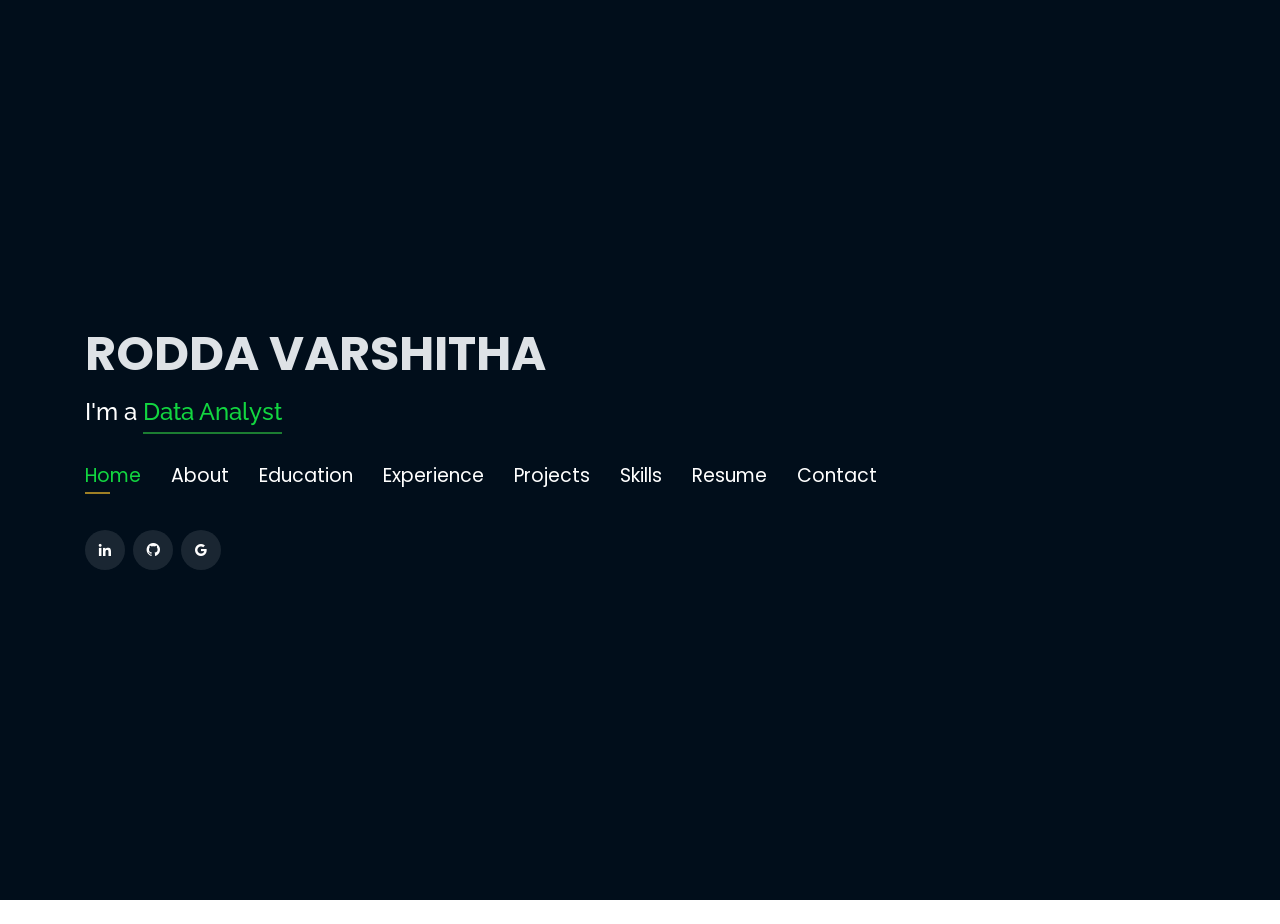
==== commit 145375f4: "Updated portfolio" ====
--- a/index.html
+++ b/index.html
@@ -150,11 +150,10 @@
           <img src="assets\img\background\profile.jpeg" class="img-fluid" alt="">
         </div>
         <div class="col-lg-8 pt-4 pt-lg-0 content" data-aos="fade-left">
-          <p>Computer Science graduate with hands-on experience in Python, SQL, Power BI, Excel, and data analytics. Skilled in
-data cleaning, exploratory data analysis, SQL querying, data visualization, feature engineering, and extracting actionable
-insights from datasets. Experienced in building analytical projects using Python, PostgreSQL, and Power BI. Strong
-problem-solving and analytical skills with an interest in applying data-driven approaches to real-world business problems.
-Seeking an entry-level Data Analyst role.
+          <p>Computer Science graduate with hands-on experience in Python, SQL, Power BI, Excel, and data analytics.
+            Skilled in data cleaning, data validation, exploratory data analysis (EDA), data visualization, and dashboard development.
+            Experienced in analyzing customer behavior and business datasets to identify trends, generate actionable insights, and support data-driven decision-making.
+            Seeking to apply analytical and problem-solving skills in an entry-level Data Analyst role.
           </p>
           <div class="row">
             <div class="col-lg-6">
@@ -224,7 +223,7 @@
         <div class="col-lg-3 col-md-4 mt-4">
           <div class="icon-box">
             <i class="ri-file-list-3-line" style="color: #47aeff;"></i>
-            <h3>Artificial Intelligence</h3>
+            <h3>Scikit-learn</h3>
           </div>
         </div>
       </div>
@@ -367,6 +366,7 @@
   </section>
 
 
+  
   <!-- End Education Section -->
 
 
@@ -410,125 +410,341 @@
   <!-- End Experience Section -->
 
 
-
-  <!-- Start Project Section -->
-  <section id="portfolio" class="portfolio">
-    <div class="container">
-      <div class="section-title">
-        <h2>Projects</h2>
-      </div>
-      <div class="row">
-        <div class="col-lg-12 d-flex justify-content-center">
-          <ul id="portfolio-flters">
-            <li data-filter="*" class="filter-active">Projects</li>
-          </ul>
-        </div>
-      </div>
-      <div class="row portfolio-container">
-        <div class="col-lg-4 col-md-6 portfolio-item filter-app">
-          <h4 style="text-align: center;">Customer Shopping Behavior Analysis</h4>
-          <div class="portfolio-wrap">
-            <img src="assets\img\project\CSBA.jpg" class="img-fluid" alt="">
-            <div class="portfolio-info">
-              <h4 style="color: red;">Customer Shopping Behavior Analysis</h4>
-              <div class="portfolio-links">
-                <a href="projects\Customer Shopping Behavior Analysis.html" data-gall="portfolioDetailsGallery" data-vbtype="iframe" class="venobox" title="Project Details"><i class="bx bx-info-circle"></i></a>
-              </div>
-            </div>
-          </div>
-        </div>
-        <div class="col-lg-4 col-md-6 portfolio-item filter-project">
-          <h4 style="text-align: center;">Modeling & Predicting Cyber Hacking Breaches</h4>
-          <div class="portfolio-wrap">
-            <img src="assets\img\project\MPCHB.jpg" class="img-fluid" alt="">
-            <div class="portfolio-info">
-              <h4 style="color: red;">Modeling & Predicting Cyber Hacking Breaches </h4>
-              <div class="portfolio-links">
-                <a href="projects\modeling-cyber-hacking-breaches.html.html" data-gall="portfolioDetailsGallery" data-vbtype="iframe"
-                  class="venobox" title="Project Details"><i class="bx bx-info-circle"></i></a>
-              </div>
-            </div>
-          </div>
-        </div>
-        <div class="col-lg-4 col-md-6 portfolio-item filter-project">
-          <h4 style="text-align: center;">CryptoProctor– Blockchain Based Secured Online Proctoring System</h4>
-          <div class="portfolio-wrap">
-            <img src="assets\img\project\C-BOPS.jpg" class="img-fluid" alt="">
-            <div class="portfolio-info">
-              <h4 style="color: red;">CryptoProctor– Blockchain Based Secured Online Proctoring System</h4>
-              <div class="portfolio-links">
-                <a href="projects\CryptoProctor– Blockchain Based Secured Online Proctoring System.html" data-gall="portfolioDetailsGallery" data-vbtype="iframe"
-                  class="venobox" title="Project Details"><i class="bx bx-info-circle"></i></a>
-              </div>
-            </div>
-          </div>
-        </div>
-    </section> 
-     <!-- End Project Section  -->
-
-
-
-  <!-- Start Skills Section -->
-
-  <section id="skills" class="services">
-    <div class="container">
-      <div class="section-title">
-        <h2>Skills</h2>
-      </div>
-      <div class="row">
-        <div class="col-lg-12" data-aos="fade-up">
-          <div class="col-md-12 mt-4 mt-md-0 icon-box" data-aos="fade-up" data-aos-delay="100" style="background:#fff">
-            <h4 style="text-align:left;color:#09203a">Languages and Databases</h4>
-                <p style="text-align:left;">
-                  <img src="https://www.vectorlogo.zone/logos/python/python-horizontal.svg" alt="vectorlogo.zone" height="50" width="150">
-                  <img src="https://www.vectorlogo.zone/logos/mysql/mysql-horizontal.svg" alt="vectorlogo.zone" height="70" width="130">                  
-                </p>
-            </div>
-            <div class="col-md-12 mt-4 mt-md-0 icon-box" data-aos="lefade-up" data-aos-delay="100" style="background:#fff">
-              <h4 style="text-align:left;color:#09203a">Frameworks</h4>
-                <p style="text-align:left;">
-                  <img src="" alt="" srcset="">
-                  <img src="https://www.vectorlogo.zone/logos/numpy/numpy-ar21.svg" alt="numpy logo" srcset="" height="70" width="160">
-                  <img src="https://www.vectorlogo.zone/logos/usepanda/usepanda-ar21.svg" alt="pandas logo" srcset="" height="70" width="120">
-                  <img src="assets/img/matplotlib.jpeg" alt="matplotlib logo" srcset="" height="90" width="120">              </p>
-          </div>
-          <div class="col-md-12 mt-4 mt-md-0 icon-box" data-aos="lefade-up" data-aos-delay="100" style="background:#fff">
-              <h4 style="text-align:left;color:#09203a">Tools</h4>
-                <p style="text-align:left;">
-                  <img src="assets/img/vscode2.png" alt="vscode logo" srcset="" width="190" height="60">
-                  <img src="https://upload.wikimedia.org/wikipedia/commons/3/3f/Git_icon.svg" alt="Git icon" height="70" style="margin-right:20px;">
-                  <img src="https://www.vectorlogo.zone/logos/github/github-ar21.svg" alt="Github logo" style="margin-right:20px;">
-                  <img src="https://www.vectorlogo.zone/logos/jupyter/jupyter-ar21.svg" alt="Jupyter logo" style="margin-right:20px;">
-                  <img src="https://worldvectorlogo.com/logos/anaconda.svg" alt="Anaconda logo" height="70">
-                  <img src="assets\img\ms word.jpg" alt="Anaconda logo" height="70">
-                  <img src="assets\img\microsoft-powerpoint.jpg" alt="Anaconda logo" height="70">
-              </p>
-          </div>
-        </div>
-      </div>
+```html
+<!-- Start Project Section -->
+<section id="portfolio" class="portfolio">
+  <div class="container">
+
+    <div class="section-title">
+      <h2>Projects</h2>
     </div>
-  </section>
+
+    <div class="row">
+      <div class="col-lg-12 d-flex justify-content-center">
+        <ul id="portfolio-flters">
+          <li data-filter="*" class="filter-active">Projects</li>
+        </ul>
+      </div>
+    </div>
+
+    <div class="row portfolio-container">
+
+      <!-- Project 1 - Banking Management System -->
+      <div class="col-lg-4 col-md-6 portfolio-item filter-app">
+        <h4 style="text-align: center;">Banking Management System</h4>
+
+        <div class="portfolio-wrap">
+          <img src="assets/img/project/BMS.jpg"
+               class="img-fluid"
+               alt="Banking Management System">
+
+          <div class="portfolio-info">
+            <h4 style="color: red;">Banking Management System</h4>
+
+            <div class="portfolio-links">
+              <a href="projects/BMS.html"
+                 data-gall="portfolioDetailsGallery"
+                 data-vbtype="iframe"
+                 class="venobox"
+                 title="Project Details">
+                <i class="bx bx-info-circle"></i>
+              </a>
+            </div>
+          </div>
+        </div>
+      </div>
+
+
+      <!-- Project 2 - Zomato Restaurant Analysis -->
+      <div class="col-lg-4 col-md-6 portfolio-item filter-app">
+        <h4 style="text-align: center;">Zomato Restaurant Analysis</h4>
+
+        <div class="portfolio-wrap">
+          <img src="assets/img/project/ZRS.jpg"
+               class="img-fluid"
+               alt="Zomato Restaurant Analysis">
+
+          <div class="portfolio-info">
+            <h4 style="color: red;">Zomato Restaurant Analysis</h4>
+
+            <div class="portfolio-links">
+              <a href="projects/ZRS.html"
+                 data-gall="portfolioDetailsGallery"
+                 data-vbtype="iframe"
+                 class="venobox"
+                 title="Project Details">
+                <i class="bx bx-info-circle"></i>
+              </a>
+            </div>
+          </div>
+        </div>
+      </div>
+
+
+      <!-- Project 3 - Customer Shopping Behavior Analysis -->
+      <div class="col-lg-4 col-md-6 portfolio-item filter-app">
+        <h4 style="text-align: center;">
+          Customer Shopping  Analysis
+        </h4>
+
+        <div class="portfolio-wrap">
+          <img src="assets/img/project/CSBA.jpg"
+               class="img-fluid"
+               alt="Customer Shopping Behavior Analysis">
+
+          <div class="portfolio-info">
+            <h4 style="color: red;">
+              Customer Shopping  Analysis
+            </h4>
+
+            <div class="portfolio-links">
+              <a href="projects/CSBS.html"
+                 data-gall="portfolioDetailsGallery"
+                 data-vbtype="iframe"
+                 class="venobox"
+                 title="Project Details">
+                <i class="bx bx-info-circle"></i>
+              </a>
+            </div>
+          </div>
+        </div>
+      </div>
+
+
+      <!-- Project 4 - Modeling & Predicting Cyber Hacking Breaches -->
+      <div class="col-lg-4 col-md-6 portfolio-item filter-project">
+        <h4 style="text-align: center;">
+          Modeling Predicting Cyber Hacking Breaches
+        </h4>
+
+        <div class="portfolio-wrap">
+          <img src="assets/img/project/MPCHB.jpg"
+               class="img-fluid"
+               alt="Modeling and Predicting Cyber Hacking Breaches">
+
+          <div class="portfolio-info">
+            <h4 style="color: red;">
+              Modeling  Predicting Cyber Hacking Breaches
+            </h4>
+
+            <div class="portfolio-links">
+              <a href="projects/MCHB.html"
+                 data-gall="portfolioDetailsGallery"
+                 data-vbtype="iframe"
+                 class="venobox"
+                 title="Project Details">
+                <i class="bx bx-info-circle"></i>
+              </a>
+            </div>
+          </div>
+        </div>
+      </div>
+
+
+      <!-- Project 5 - CryptoProctor -->
+      <div class="col-lg-4 col-md-6 portfolio-item filter-project">
+        <h4 style="text-align: center;">
+          CryptoProctor – Blockchain Based Secured Online Proctoring System
+        </h4>
+
+        <div class="portfolio-wrap">
+          <img src="assets/img/project/C-BOPS.jpg"
+               class="img-fluid"
+               alt="CryptoProctor Blockchain Based Secured Online Proctoring System">
+
+          <div class="portfolio-info">
+            <h4 style="color: red;">
+              CryptoProctor – Blockchain Based Secured Online Proctoring System
+            </h4>
+
+            <div class="portfolio-links">
+              <a href="projects/CBBOPS.html"
+                 data-gall="portfolioDetailsGallery"
+                 data-vbtype="iframe"
+                 class="venobox"
+                 title="Project Details">
+                <i class="bx bx-info-circle"></i>
+              </a>
+            </div>
+          </div>
+        </div>
+      </div>
+
+      
+<!-- Project 5 - Customer Churn Analysis and Prediction -->
+<div class="col-lg-4 col-md-6 portfolio-item filter-project">
+  <h4 style="text-align: center;">
+    Customer Churn Analysis and Prediction
+  </h4>
+
+  <div class="portfolio-wrap">
+    <img src="assets/img/project/CCPM.jpg"
+         class="img-fluid"
+         alt="Customer Churn Analysis and Prediction">
+
+    <div class="portfolio-info">
+      <h4 style="color: red;">
+        Customer Churn Analysis and Prediction
+      </h4>
+
+      <div class="portfolio-links">
+        <a href="projects/CCPM.html"
+           data-gall="portfolioDetailsGallery"
+           data-vbtype="iframe"
+           class="venobox"
+           title="Project Details">
+          <i class="bx bx-info-circle"></i>
+        </a>
+      </div>
+    </div>
+  </div>
+</div>
+
+
+    </div>
+  </div>
+</section>
+<!-- End Project Section -->
+
+```html
+<!-- Start Skills Section -->
+
+<section id="skills" class="services">
+  <div class="container">
+
+    <div class="section-title">
+      <h2>Skills</h2>
+    </div>
+
+    <div class="row">
+      <div class="col-lg-12" data-aos="fade-up">
+
+        <!-- Languages and Databases -->
+        <div class="col-md-12 mt-4 mt-md-0 icon-box"
+             data-aos="fade-up"
+             data-aos-delay="100"
+             style="background:#fff">
+
+          <h4 style="text-align:left;color:#09203a">
+            Languages and Databases
+          </h4>
+
+          <p style="text-align:left;">
+            <img src="https://www.vectorlogo.zone/logos/python/python-horizontal.svg"
+                 alt="Python logo"
+                 height="50"
+                 width="150">
+
+            <img src="https://www.vectorlogo.zone/logos/mysql/mysql-horizontal.svg"
+                 alt="MySQL logo"
+                 height="50"
+                 width="130">
+          </p>
+        </div>
+
+        <!-- Libraries -->
+        <div class="col-md-12 mt-4 mt-md-0 icon-box"
+             data-aos="fade-up"
+             data-aos-delay="150"
+             style="background:#fff">
+
+          <h4 style="text-align:left;color:#09203a">
+            Libraries
+          </h4>
+
+          <p style="text-align:left;">
+            <img src="https://www.vectorlogo.zone/logos/numpy/numpy-ar21.svg"
+                 alt="NumPy logo"
+                 height="70"
+                 width="160">
+
+            <img src="https://www.vectorlogo.zone/logos/usepanda/usepanda-ar21.svg"
+                 alt="Pandas logo"
+                 height="70"
+                 width="120">
+
+            <img src="assets/img/matplotlib.jpeg"
+                 alt="Matplotlib logo"
+                 height="70"
+                 width="120">
+          </p>
+        </div>
+
+        <!-- Tools -->
+        <div class="col-md-12 mt-4 mt-md-0 icon-box"
+             data-aos="fade-up"
+             data-aos-delay="200"
+             style="background:#fff">
+
+          <h4 style="text-align:left;color:#09203a">
+            Tools
+          </h4>
+
+          <p style="text-align:left;">
+            <img src="assets/img/vscode2.png"
+                 alt="Visual Studio Code logo"
+                 width="150"
+                 height="60">
+
+            <img src="https://www.vectorlogo.zone/logos/jupyter/jupyter-ar21.svg"
+                 alt="Jupyter logo"
+                 height="70"
+                 style="margin-right:20px;">
+
+            <img src="https://worldvectorlogo.com/logos/anaconda.svg"
+                 alt="Anaconda logo"
+                 height="70">
+
+            <img src="assets/img/ms%20word.jpg"
+                 alt="Microsoft Word logo"
+                 height="70">
+
+            <img src="assets/img/microsoft-powerpoint.jpg"
+                 alt="Microsoft PowerPoint logo"
+                 height="70">
+          </p>
+        </div>
+
+      </div>
+    </div>
+  </div>
+</section>
+
 <!-- End Skills Section -->
+```
 
 
 
 <!-- Start Links section -->
+
+
 <!-- Resume Section -->
 <section id="resume" style="padding:60px 20px; text-align:center; background:#f9f9f9;">
   <div class="container">
     <h2 style="color:#12d640; margin-bottom:20px;">My Resume</h2>
 
     <!-- Show Resume PDF -->
-    <embed src="assets\img\resume\Resume.pdf" type="application/pdf" width="100%" height="600px" style="border:2px solid #ddd; border-radius:10px; margin-bottom:20px;" />
+    <embed
+      src="./assets/img/resume/Resume.pdf"
+      type="application/pdf"
+      width="100%"
+      height="600px"
+      style="border:2px solid #ddd; border-radius:10px; margin-bottom:20px;"
+    />
 
     <!-- Download Resume Button -->
     <br>
-    <a href="assets\img\resume\Resume.pdf"download class="btn" 
-       style="background:#12d640; color:#fff; padding:10px 20px; border-radius:6px; font-weight:bold; text-decoration:none;">
-       Download Resume
+    <a
+      href="./assets/img/resume/Resume.pdf"
+      download="Resume.pdf"
+      class="btn"
+      style="background:#12d640; color:#fff; padding:10px 20px; border-radius:6px; font-weight:bold; text-decoration:none;"
+    >
+      Download Resume
     </a>
   </div>
 </section>
+
 
   <!-- Start Contact Section -->
 
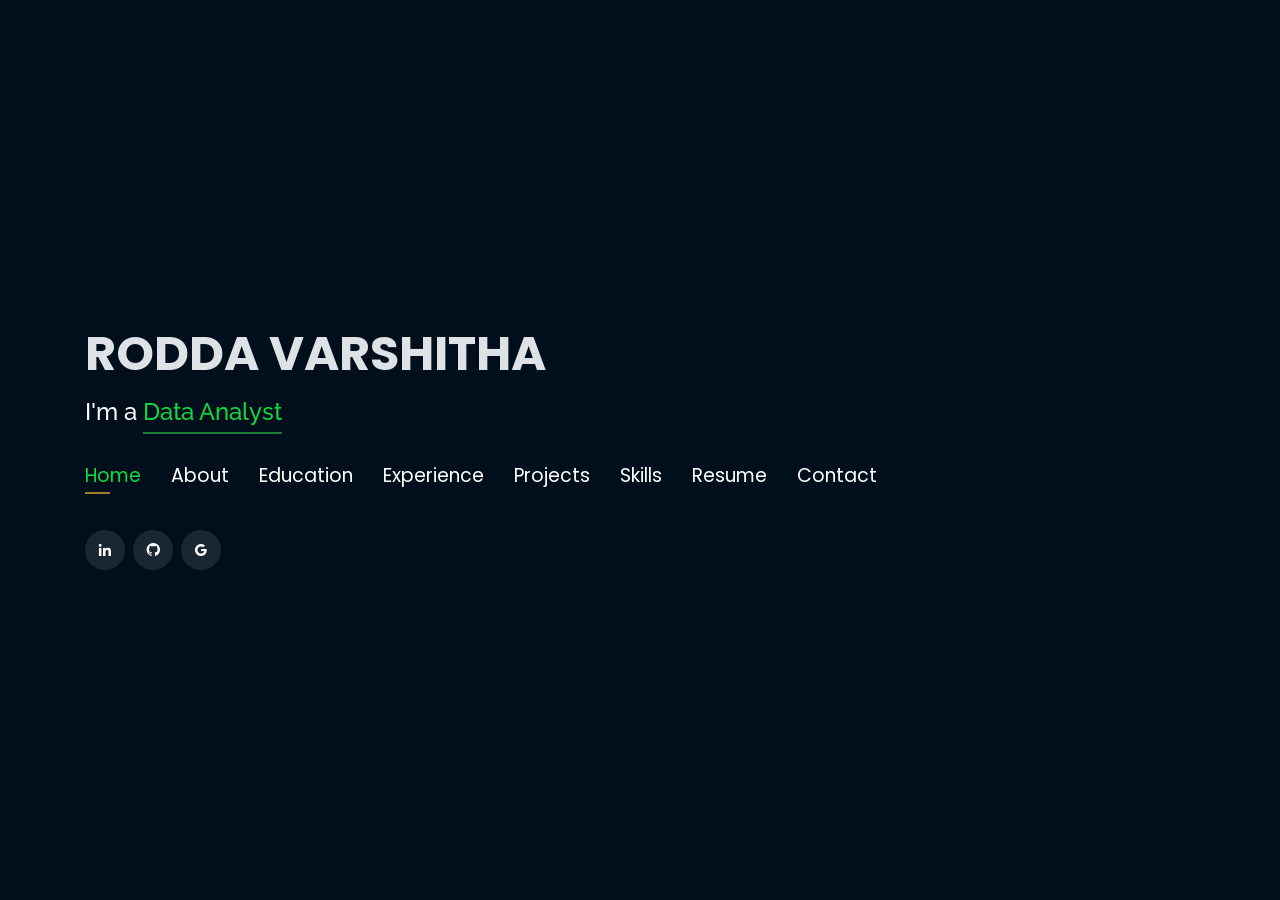
==== commit 089052a5: "Updated portfolio and certifications" ====
--- a/index.html
+++ b/index.html
@@ -100,7 +100,7 @@
 
 // Initialize TypedMini with your strings
 new TypedMini('.typing', {
-  strings: [" Data Analyst",  " Data Scientist" , "Business Analyst "],
+  strings: [" Data Analyst",  "Junior Business Analyst" , "Python Developer" ,"Junior AI/ML Analyst", ],
   typeSpeed: 100,
   backSpeed: 50,
   backDelay: 1000,
@@ -150,10 +150,9 @@
           <img src="assets\img\background\profile.jpeg" class="img-fluid" alt="">
         </div>
         <div class="col-lg-8 pt-4 pt-lg-0 content" data-aos="fade-left">
-          <p>Computer Science graduate with hands-on experience in Python, SQL, Power BI, Excel, and data analytics.
-            Skilled in data cleaning, data validation, exploratory data analysis (EDA), data visualization, and dashboard development.
-            Experienced in analyzing customer behavior and business datasets to identify trends, generate actionable insights, and support data-driven decision-making.
-            Seeking to apply analytical and problem-solving skills in an entry-level Data Analyst role.
+          <p>I am a Computer Science graduate with an interest in Data Analytics, Artificial Intelligence, and Machine Learning. I have hands-on experience working with SQL, Python, Excel, and Power BI to analyze data, identify patterns, and generate meaningful insights.
+             I have worked on projects involving data cleaning, exploratory data analysis, data visualization, customer behavior analysis, and AI-based applications. I am also familiar with Python libraries such as Pandas and NumPy, along with basic Machine Learning and NLP concepts.
+             I enjoy solving problems using data, learning new technologies, and building practical projects. I am currently looking for an entry-level opportunity where I can apply my technical skills, gain industry experience, and grow as a Data Analyst.
           </p>
           <div class="row">
             <div class="col-lg-6">
@@ -187,7 +186,7 @@
         <div class="col-lg-3 col-md-4 mt-4 mt-md-0">
           <div class="icon-box">
             <i class="ri-database-2-line" style="color: #5578ff;"></i>
-            <h3>Data Science</h3>
+            <h3>Business Intelligence</h3>
           </div>
         </div>
         <div class="col-lg-3 col-md-4 mt-4 mt-md-0">
@@ -205,98 +204,126 @@
         <div class="col-lg-3 col-md-4 mt-4">
           <div class="icon-box">
             <i class="ri-code-s-slash-fill" style="color: #28a745;"></i>
-            <h3>Machine Learning</h3>
+            <h3>Python Programming</h3>
           </div>
         </div>
         <div class="col-lg-3 col-md-4 mt-4">
           <div class="icon-box">
             <i class="ri-bar-chart-box-line" style="color: #f1081f;"></i>
-            <h3>Predictive Analytics</h3>
+            <h3>Machine Learning</h3>
           </div>
         </div>
         <div class="col-lg-3 col-md-4 mt-4">
           <div class="icon-box">
             <i class="ri-file-list-3-line" style="color: #47aeff;"></i>
-            <h3>Python & Data Analysis</h3>
+            <h3><Var>Artificial Intelligence</Var></h3>
           </div>
         </div>
         <div class="col-lg-3 col-md-4 mt-4">
           <div class="icon-box">
             <i class="ri-file-list-3-line" style="color: #47aeff;"></i>
-            <h3>Scikit-learn</h3>
-          </div>
-        </div>
-      </div>
-      
-
+            <h3>Predictive Analytics</h3>
+          </div>
+        </div>
+      </div>
     </div><!-- End Interests -->
   </section><!-- End About Section -->
 
-
-
-  <!-- ======= Education Section ======= -->
-  <section id="education" class="services">
-    <div class="container">
-      <div class="section-title">
-        <h2>Education</h2>
-      </div>
-      <div class="row">
-        <div class="col-lg-12" data-aos="fade-up" style="display: inline-block;">   
-        <div class="col-md-4 mt-4 mt-md-0 icon-box" data-aos="fade-up" data-aos-delay="100" 
-     style="padding:0px 0px;padding-bottom: 5px;display: inline-block; text-align:center;">
-  
-  <img src="assets/img/education/college.jpg" 
-       alt="College Logo"
-       style="width:100%; max-width:300px; height: 50px; margin-bottom:10px;" />
-  <p style="text-align:left;color:#fff;padding: 5px 10px;">
-    <em>B.Tech. in Computer Science</em></p>
-  <h5 style="text-align:left;padding: 0px 10px;">Sep 2022 - June 2026 </h5>
-  <h6 style="text-align:left;color:#fff;padding: 0px 10px;">Relevant Coursework</h6>
-  <ul style="text-align:left;color:#fff;">
-    <li>Computer Science Engineering</li>
-    <li>Python development</li>
-    <li>Machine Learning</li>
-    <li>Web Development</li>
-    <li>Datastructures and Algorithms</li>
-  </ul>
-</div>
-
-
-            <div class="col-md-4 mt-4 mt-md-0 icon-box" data-aos="fade-up" data-aos-delay="100" style="padding:0px 0px;padding-bottom: 5px;display: inline-block;">
-              <img src="assets\img\education\diploma.jpg" class="img-fluid" alt=""
-              style="width:100%;  height: 50px; margin-bottom:10px;" />
-              <p style="text-align:left;color:#fff;padding: 5px 10px;"><em>Diploma in ECE </em></p>
-              <h5 style="text-align:left;padding: 0px 10px;">NOV 2020- June 2023</h5>
-              <h6 style="text-align:left;color:#fff;padding: 0px 10px;">Relevant Coursework</h6>
-              <ul style="text-align:left;color:#fff;">
-                <li>Engineering Mathematics</li>
-                <li>Digital Electronics</li>
-                <li>Communication Systems</li>
-                <li>Embedded Systems</li>
-                <li>Industrial Training (IIT Training)</li>
-                
-        
-              </ul>
-            </div>
-            <div class="col-md-4 mt-4 mt-md-0 icon-box" data-aos="fade-up" data-aos-delay="100"
-              style="padding:0px 0px;padding-bottom: 5px;display: inline-block;">
-              <img src="assets\img\education\School.jpg" class="img-fluid" alt="">
-              <p style="text-align:left;color:#fff;padding: 5px 10px;"><em>10th Standard</em></p>
-              <h5 style="text-align:left;padding: 0px 10px;">June 2019- June2020</h5>
-              <h6 style="text-align:left;color:#fff;padding: 0px 10px;">Relevant Coursework</h6>
-              <ul style="text-align:left;color:#fff;">
-                <li>Mathematics</li>
-                <li>English (First language)</li>
-                <li>Remaining Standard Subjects</li>
-                <li>EAMCET & JEE  Training(Basics)</li>
-                          </ul>
-            </div>
-          </div>
-        </div>
-      </div>
-
-
-    <div class="portfolio">
+<!-- ======= Education Section ======= -->
+<section id="education" class="services">
+  <div class="container">
+
+    <div class="section-title">
+      <h2>Education</h2>
+    </div>
+
+    <div class="row">
+
+      <!-- B.Tech -->
+      <div class="col-lg-4 col-md-6 mt-4" data-aos="fade-up">
+        <div class="icon-box" style="padding: 15px; height: 100%;">
+
+          <img src="assets/img/education/college.jpg"
+               alt="B.Tech College"
+               style="width:100%; height:150px; object-fit:contain; margin-bottom:15px;">
+
+          <p style="text-align:left;color:#fff;">
+            <em>B.Tech in Computer Science</em>
+          </p>
+
+          <h5 style="text-align:left;">Sep 2022 - June 2026</h5>
+
+          <h6 style="text-align:left;color:#fff;">Relevant Coursework</h6>
+
+          <ul style="text-align:left;color:#fff;">
+            <li>Computer Science Fundamentals</li>
+            <li>Python Programming</li>
+            <li>Machine Learning</li>
+            <li>Database Management Systems</li>
+            <li>Data Structures and Algorithms</li>
+          </ul>
+
+        </div>
+      </div>
+
+      <!-- Diploma -->
+      <div class="col-lg-4 col-md-6 mt-4" data-aos="fade-up" data-aos-delay="100">
+        <div class="icon-box" style="padding: 15px; height: 100%;">
+
+          <img src="assets/img/education/diploma.jpg"
+               alt="Diploma College"
+               style="width:100%; height:150px; object-fit:contain; margin-bottom:15px;">
+
+          <p style="text-align:left;color:#fff;">
+            <em>Diploma in Electronics and Communication Engineering</em>
+          </p>
+
+          <h5 style="text-align:left;">Nov 2020 - June 2023</h5>
+
+          <h6 style="text-align:left;color:#fff;">Relevant Coursework</h6>
+
+          <ul style="text-align:left;color:#fff;">
+            <li>Engineering Mathematics</li>
+            <li>Digital Electronics</li>
+            <li>Communication Systems</li>
+            <li>Embedded Systems</li>
+            <li>Industrial Training</li>
+          </ul>
+
+        </div>
+      </div>
+
+      <!-- School -->
+      <div class="col-lg-4 col-md-6 mt-4" data-aos="fade-up" data-aos-delay="200">
+        <div class="icon-box" style="padding: 15px; height: 100%;">
+
+          <img src="assets/img/education/School.jpg"
+               alt="School"
+               style="width:100%; height:150px; object-fit:contain; margin-bottom:15px;">
+
+          <p style="text-align:left;color:#fff;">
+            <em>10th Standard</em>
+          </p>
+
+          <h5 style="text-align:left;">June 2019 - June 2020</h5>
+
+          <h6 style="text-align:left;color:#fff;">Relevant Coursework</h6>
+
+          <ul style="text-align:left;color:#fff;">
+            <li>Mathematics</li>
+            <li>English</li>
+            <li>Science</li>
+            <li>Social Studies</li>
+            <li>Basic Computer Education</li>
+          </ul>
+
+        </div>
+      </div>
+
+    </div>
+  </div>
+
+<div class="portfolio">
     <div class="container">
       <div class="section-title">
         <h2>Online Certification</h2>
@@ -304,113 +331,141 @@
 
       <div class="row portfolio-container" style="position: relative; height: 437.75px;">
 
-        <div class="col-lg-4 col-md-6 portfolio-item filter-app" style="position: absolute; left: 0px; top: 0px;">
-          <div class="portfolio-wrap">
-            <img src="assets/img/certification/Deloitte_Logo 1.jpg" class="img-fluid" alt="" style="width:250px; height:100%; object-fit:contain;">
-            <div class="portfolio-info">
-              <h4>Data Analytics Job Simulation</h4>
-              <div class="portfolio-links">
-                <a href="assets/img/certification/Data Analytics JobSimulation Deloitee 1.jpeg"target="_blank" title="Certificate"><i class="bx bx-link"></i></a>
-              </div>
-            </div>
-          </div>
-        </div>
-
-        <div class="col-lg-4 col-md-6 portfolio-item filter-app" style="position: absolute; left: 370px; top: 0px;">
-          <div class="portfolio-wrap">
-            <img src="assets\img\certification\ofiice master logo2.jpg" class="img-fluid" alt="" style="width:250px; height:100%; object-fit:contain;">
-            <div class="portfolio-info">
-              <h4>Power BI</h4>
-              <div class="portfolio-links">
-                <a href="assets\img\certification\powerbi office master 2.jpg" target="_blank" title="Certificate"><i class="bx bx-link"></i></a>
-              </div>
-            </div>
-          </div>
-        </div>
-
-        <div class="col-lg-4 col-md-6 portfolio-item filter-app" style="position: absolute; left: 740px; top: 0px;">
-          <div class="portfolio-wrap">
-            <img src= "assets/img/certification/DT 3 LOGO.jpg"class="img-fluid" alt="" style="width:250px; height:100%; object-fit:contain;">
-            <div class="portfolio-info">
-              <h4>Generative AI</h4>
-              <div class="portfolio-links">
-                <a href="assets/img/certification/DT 3.jpg" target="_blank" title="Certificate"><i class="bx bx-link"></i></a>
-              </div>
-            </div>
-          </div>
-        </div>
-
-        <div class="col-lg-4 col-md-6 portfolio-item filter-project" style="position: absolute; left: 0px; top: 218.875px;">
-          <div class="portfolio-wrap">
-            <img src="assets/img/certification/tcs ion logo 4.jpg" class="img-fluid" alt="" style="width:250px; height:100%; object-fit:contain;">
-            <div class="portfolio-info">
-              <h4>TCS-ION carrer bridge</h4>
-              <div class="portfolio-links">
-                <a href="assets/img/certification/TCS 4.jpg" target="_blank" title="Certificate"><i class="bx bx-link"></i></a>
-              </div>
-            </div>
-          </div>
-        </div>
-
+       
         <div class="col-lg-4 col-md-6 portfolio-item filter-project" style="position: absolute; left: 370px; top: 218.875px;">
           <div class="portfolio-wrap">
-            <img src="assets/img/certification/geeks for geeks logo 5.jpg"  class="img-fluid" alt="" style="width:250px; height:100%; object-fit:contain;">
+            <img src="assets/img/certification/Datateach.jpg"  class="img-fluid" alt="" style="width:250px; height:100%; object-fit:contain;">
             <div class="portfolio-info">
-              <h4>python</h4>
               <div class="portfolio-links">
-                <a href="assets/img/certification/geeks 5.jpg" target="_blank" title="Certificate"><i class="bx bx-link"></i></a>
+                <a href="assets/img/certification/DataScience Coaching .jpg" target="_blank" title="Certificate"><i class="bx bx-link"></i></a>
               </div>
             </div>
           </div>
         </div>
+
+        <div class="col-lg-4 col-md-6 portfolio-item filter-project" style="position: absolute; left: 370px; top: 218.875px;">
+          <div class="portfolio-wrap">
+            <img src="assets/img/certification/INfosys Springboard.jpg"class="img-fluid" alt="" style="width:250px; height:100%; object-fit:contain;">
+            <div class="portfolio-info">
+              <div class="portfolio-links">
+                <a href="assets/img/certification/Python for Datascience.jpg" target="_blank" title="Certificate"><i class="bx bx-link"></i></a>
+              </div>
+            </div>
+          </div>
+        </div>
+
+        <div class="col-lg-4 col-md-6 portfolio-item filter-project" style="position: absolute; left: 370px; top: 218.875px;">
+          <div class="portfolio-wrap">
+            <img src="assets/img/certification/Microsoft .jpg"class="img-fluid" alt="" style="width:250px; height:100%; object-fit:contain;">
+            <div class="portfolio-info">
+              <div class="portfolio-links">
+                <a href="assets/img/certification/Microsoft PowerBI.jpg" target="_blank" title="Certificate"><i class="bx bx-link"></i></a>
+              </div>
+            </div>
+          </div>
+        </div>
+
+         <div class="col-lg-4 col-md-6 portfolio-item filter-project" style="position: absolute; left: 370px; top: 218.875px;">
+          <div class="portfolio-wrap">
+            <img src="assets/img/certification/INfosys Springboard.jpg"class="img-fluid" alt="" style="width:250px; height:100%; object-fit:contain;">
+            <div class="portfolio-info">
+              <div class="portfolio-links">
+                <a href="assets/img/certification/Prob and stacks for python  .jpg" target="_blank" title="Certificate"><i class="bx bx-link"></i></a>
+              </div>
+            </div>
+          </div>
+        </div>
+
+        <div class="col-lg-4 col-md-6 portfolio-item filter-project" style="position: absolute; left: 370px; top: 218.875px;">
+          <div class="portfolio-wrap">
+            <img src="assets/img/certification/TCS.jpg"class="img-fluid" alt="" style="width:250px; height:100%; object-fit:contain;">
+            <div class="portfolio-info">
+              <div class="portfolio-links">
+                <a href="assets/img/certification/TCS Carrer edge .jpg" target="_blank" title="Certificate"><i class="bx bx-link"></i></a>
+              </div>
+            </div>
+          </div>
+        </div>
+
+        <div class="col-lg-4 col-md-6 portfolio-item filter-project" style="position: absolute; left: 370px; top: 218.875px;">
+          <div class="portfolio-wrap">
+            <img src="assets/img/certification/deloitte.jpg"class="img-fluid" alt="" style="width:250px; height:100%; object-fit:contain;">
+            <div class="portfolio-info">
+              <div class="portfolio-links">
+                <a href="assets/img/certification/Data Analytics JobSimulation Deloitee 1.jpeg" target="_blank" title="Certificate"><i class="bx bx-link"></i></a>
+              </div>
+            </div>
+          </div>
+        </div>
   </section>
 
-
-  
-  <!-- End Education Section -->
-
-
-
-  <!-- Start Experience Section -->
-
-  <section id="experience" class="services">
-    <div class="container">
-      <div class="section-title">
-        <h2>Internships</h2>
-      </div>
-      <div class="row">
-          <div class="col-lg-12" data-aos="fade-up">
-              <div class="col-md-12 mt-4 mt-md-0 icon-box" data-aos="fade-up" data-aos-delay="100">
-                <h4 style="text-align:left;"><a href="https://Infosys.com//" style="color:#12d640">Infosys Springboard.</a><br> </h4>
-                <h5 style="text-align:left;">Dec 2025 - Feb 2026</h5>
-                <p style="text-align:left;color:#fff"><em>Python Intern</em></p>
-                <ul style="text-align:left;">
-                  <li>Designed and deployed an AI-powered Resume Analysis & Job Recommendation System leveraging LinkedIn data.</li>
-                  <li>Applied NLP techniques for resume parsing, skill extraction, and automated role recommendations.</li>
-                  <li> Applied NLP techniques for resume parsing, skill extraction, and automated role recommendations.</li>
-                </ul>
-              </div>
-              <div class="col-md-12 mt-4 mt-md-0 icon-box" data-aos="fade-up" data-aos-delay="100">
-                <h4 style="text-align:left;"><a href="https://cognifyz.com//" style="color:#12d640">Cognifyz Technology.</a><br> </h4>
-                <h5 style="text-align:left;">April 2025 - May 2025</h5>
-                <p style="text-align:left;color:#fff"><em>Python  Developer Intern</em></p>
-                <ul style="text-align:left;">
-                  <li>Developed and optimized Python scripts for data handling and automation, improving efficiency by 20%.</li>
-                  <li>Contributed to two project integrations by debugging Python code, resolving issues, and improving reliability.</li>
-                  <li>Collaborated with a remote team of five members, while learning new tools and improving performance by 15%. </li>
-                  
-                </ul>
-              </div>
-            </div>
-          </div>
-        </div>
-    </div>
-  </section>
-
-  <!-- End Experience Section -->
-
-
-```html
+<!-- ======= End Education Section ======= -->
+
+<!-- ======= Internship Section ======= -->
+<section id="experience" class="services">
+  <div class="container">
+
+    <div class="section-title">
+      <h2>Internships</h2>
+    </div>
+
+    <div class="row">
+      <div class="col-lg-12" data-aos="fade-up">
+
+        <!-- Infosys Springboard -->
+        <div class="col-md-12 mt-4 icon-box"
+             data-aos="fade-up" data-aos-delay="100">
+
+          <h4 style="text-align:left;">
+            <a href="https://www.infosys.com/"
+               target="_blank" rel="noopener"
+               style="color:#12d640;">
+              Infosys Springboard
+            </a>
+          </h4>
+
+          <h5 style="text-align:left;">Dec 2025 - Feb 2026</h5>
+
+          <p style="text-align:left;color:#fff;">
+            <em>Python Developer Intern</em>
+          </p>
+
+          <ul style="text-align:left;">
+            <li>Worked on an AI-powered Resume Analysis and Job Recommendation System.</li>
+            <li>Applied NLP techniques for resume parsing and skill extraction.</li>
+            <li>Developed features for automated job recommendations using Python.</li>
+          </ul>
+        </div>
+
+        <!-- DataTeach -->
+        <div class="col-md-12 mt-4 icon-box"
+             data-aos="fade-up" data-aos-delay="150">
+
+          <h4 style="text-align:left;">
+            <span style="color:#12d640;">DataTeach</span>
+          </h4>
+
+          <h5 style="text-align:left;">Aug 2026 - Oct 2026</h5>
+
+          <p style="text-align:left;color:#fff;">
+            <em>Data Analytics Intern</em>
+          </p>
+
+          <ul style="text-align:left;">
+            <li>Performed data cleaning and preprocessing to improve data quality and consistency.</li>
+            <li>Conducted Exploratory Data Analysis (EDA) to identify patterns, trends, and meaningful insights.</li>
+            <li>Created data visualizations to communicate analytical findings effectively.</li>
+            <li>Developed interactive dashboards to present key metrics and support data-driven decision-making.</li>
+          </ul>
+        </div>
+
+      </div>
+    </div>
+
+  </div>
+</section>
+<!-- ======= End Internship Section ======= -->
+
 <!-- Start Project Section -->
 <section id="portfolio" class="portfolio">
   <div class="container">
@@ -606,102 +661,102 @@
 </section>
 <!-- End Project Section -->
 
-```html
-<!-- Start Skills Section -->
-
+
+<!-- ======= Skills Section ======= -->
 <section id="skills" class="services">
   <div class="container">
 
     <div class="section-title">
-      <h2>Skills</h2>
+      <h2>Technical Skills</h2>
     </div>
 
     <div class="row">
+
       <div class="col-lg-12" data-aos="fade-up">
 
-        <!-- Languages and Databases -->
-        <div class="col-md-12 mt-4 mt-md-0 icon-box"
-             data-aos="fade-up"
-             data-aos-delay="100"
-             style="background:#fff">
-
-          <h4 style="text-align:left;color:#09203a">
-            Languages and Databases
+        <!-- Programming Languages & Databases -->
+        <div class="col-md-12 mt-4 icon-box"
+             style="background:#fff;">
+
+          <h4 style="text-align:left;color:#09203a;">
+            Programming Languages & Databases
           </h4>
 
-          <p style="text-align:left;">
-            <img src="https://www.vectorlogo.zone/logos/python/python-horizontal.svg"
-                 alt="Python logo"
-                 height="50"
-                 width="150">
-
-            <img src="https://www.vectorlogo.zone/logos/mysql/mysql-horizontal.svg"
-                 alt="MySQL logo"
-                 height="50"
-                 width="130">
-          </p>
-        </div>
-
-        <!-- Libraries -->
-        <div class="col-md-12 mt-4 mt-md-0 icon-box"
-             data-aos="fade-up"
-             data-aos-delay="150"
-             style="background:#fff">
-
-          <h4 style="text-align:left;color:#09203a">
-            Libraries
+          <p style="text-align:left;color:#444;">
+            <span>Python</span> &nbsp; | &nbsp;
+            <span>SQL</span> &nbsp; | &nbsp;
+            <span>MySQL</span> &nbsp; | &nbsp;
+            <span>PostgreSQL</span>
+          </p>
+        </div>
+
+        <!-- Data Analytics & BI -->
+        <div class="col-md-12 mt-4 icon-box"
+             style="background:#fff;">
+
+          <h4 style="text-align:left;color:#09203a;">
+            Data Analytics & Business Intelligence
           </h4>
 
-          <p style="text-align:left;">
-            <img src="https://www.vectorlogo.zone/logos/numpy/numpy-ar21.svg"
-                 alt="NumPy logo"
-                 height="70"
-                 width="160">
-
-            <img src="https://www.vectorlogo.zone/logos/usepanda/usepanda-ar21.svg"
-                 alt="Pandas logo"
-                 height="70"
-                 width="120">
-
-            <img src="assets/img/matplotlib.jpeg"
-                 alt="Matplotlib logo"
-                 height="70"
-                 width="120">
+          <p style="text-align:left;color:#444;">
+            <span>Microsoft Excel</span> &nbsp; | &nbsp;
+            <span>Power BI</span> &nbsp; | &nbsp;
+            <span>Data Cleaning</span> &nbsp; | &nbsp;
+            <span>Exploratory Data Analysis</span> &nbsp; | &nbsp;
+            <span>Data Visualization</span> &nbsp; | &nbsp;
+            <span>KPI Analysis</span> &nbsp; | &nbsp;
+            <span>Dashboard Development</span> &nbsp; | &nbsp;
+            <span>Statistics</span>
+          </p>
+        </div>
+
+        <!-- Python Libraries -->
+        <div class="col-md-12 mt-4 icon-box"
+             style="background:#fff;">
+
+          <h4 style="text-align:left;color:#09203a;">
+            Python Libraries
+          </h4>
+
+          <p style="text-align:left;color:#444;">
+            <span>Pandas</span> &nbsp; | &nbsp;
+            <span>NumPy</span> &nbsp; | &nbsp;
+            <span>Matplotlib</span> &nbsp; | &nbsp;
+            <span>Seaborn</span>
+          </p>
+        </div>
+
+        <!-- AI & Machine Learning -->
+        <div class="col-md-12 mt-4 icon-box"
+             style="background:#fff;">
+
+          <h4 style="text-align:left;color:#09203a;">
+            Artificial Intelligence & Machine Learning
+          </h4>
+
+          <p style="text-align:left;color:#444;">
+            <span>Machine Learning Fundamentals</span> &nbsp; | &nbsp;
+            <span>Scikit-learn</span> &nbsp; | &nbsp;
+            <span>Generative AI Fundamentals</span> &nbsp; | &nbsp;
+            <span>Predictive Analytics</span>
           </p>
         </div>
 
         <!-- Tools -->
-        <div class="col-md-12 mt-4 mt-md-0 icon-box"
-             data-aos="fade-up"
-             data-aos-delay="200"
-             style="background:#fff">
-
-          <h4 style="text-align:left;color:#09203a">
-            Tools
+        <div class="col-md-12 mt-4 icon-box"
+             style="background:#fff;">
+
+          <h4 style="text-align:left;color:#09203a;">
+            Tools & Platforms
           </h4>
 
-          <p style="text-align:left;">
-            <img src="assets/img/vscode2.png"
-                 alt="Visual Studio Code logo"
-                 width="150"
-                 height="60">
-
-            <img src="https://www.vectorlogo.zone/logos/jupyter/jupyter-ar21.svg"
-                 alt="Jupyter logo"
-                 height="70"
-                 style="margin-right:20px;">
-
-            <img src="https://worldvectorlogo.com/logos/anaconda.svg"
-                 alt="Anaconda logo"
-                 height="70">
-
-            <img src="assets/img/ms%20word.jpg"
-                 alt="Microsoft Word logo"
-                 height="70">
-
-            <img src="assets/img/microsoft-powerpoint.jpg"
-                 alt="Microsoft PowerPoint logo"
-                 height="70">
+          <p style="text-align:left;color:#444;">
+            <span>Jupyter Notebook</span> &nbsp; | &nbsp;
+            <span>Visual Studio Code</span> &nbsp; | &nbsp;
+            <span>GitHub</span> &nbsp; | &nbsp;
+            <span>Microsoft Word</span> &nbsp; | &nbsp;
+            <span>Microsoft PowerPoint</span> &nbsp; | &nbsp;
+            <span>Anaconda</span>
           </p>
         </div>
 
@@ -709,9 +764,7 @@
     </div>
   </div>
 </section>
-
-<!-- End Skills Section -->
-```
+<!-- ======= End Skills Section ======= -->
 
 
 
